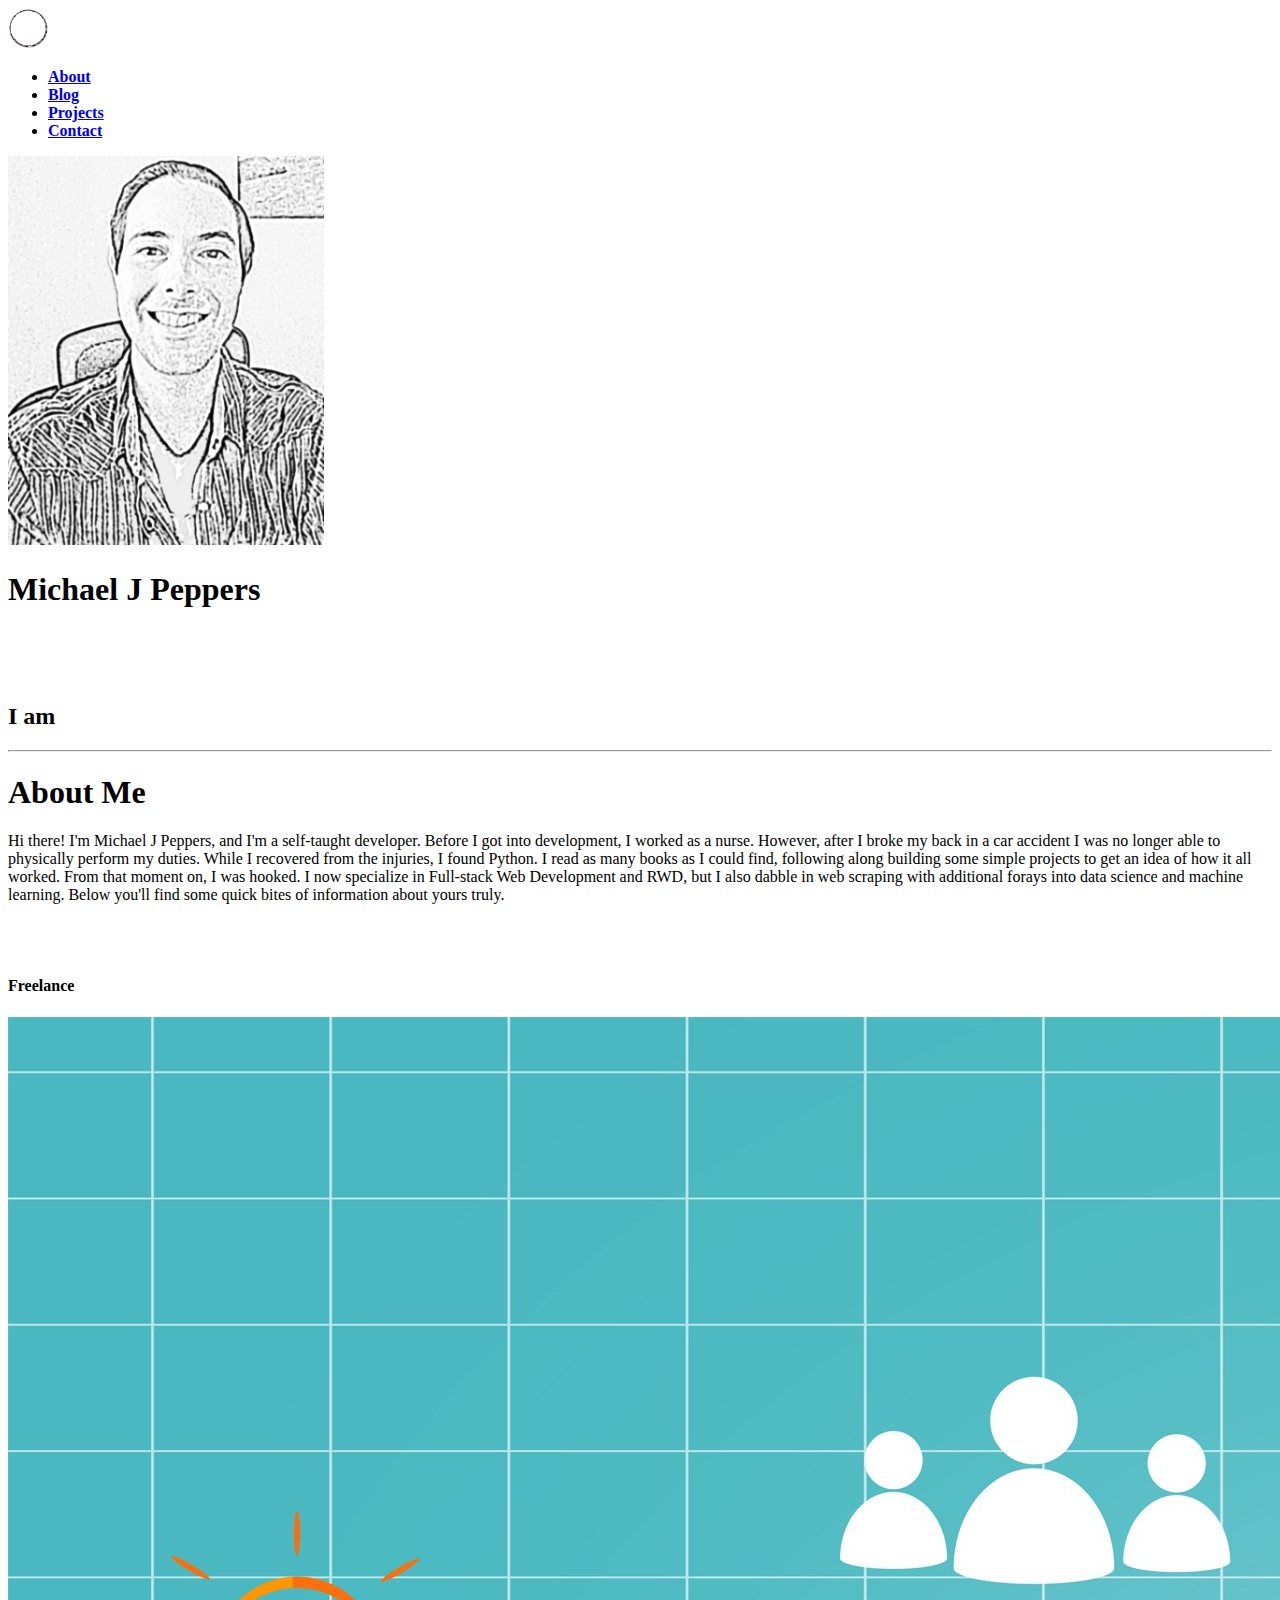
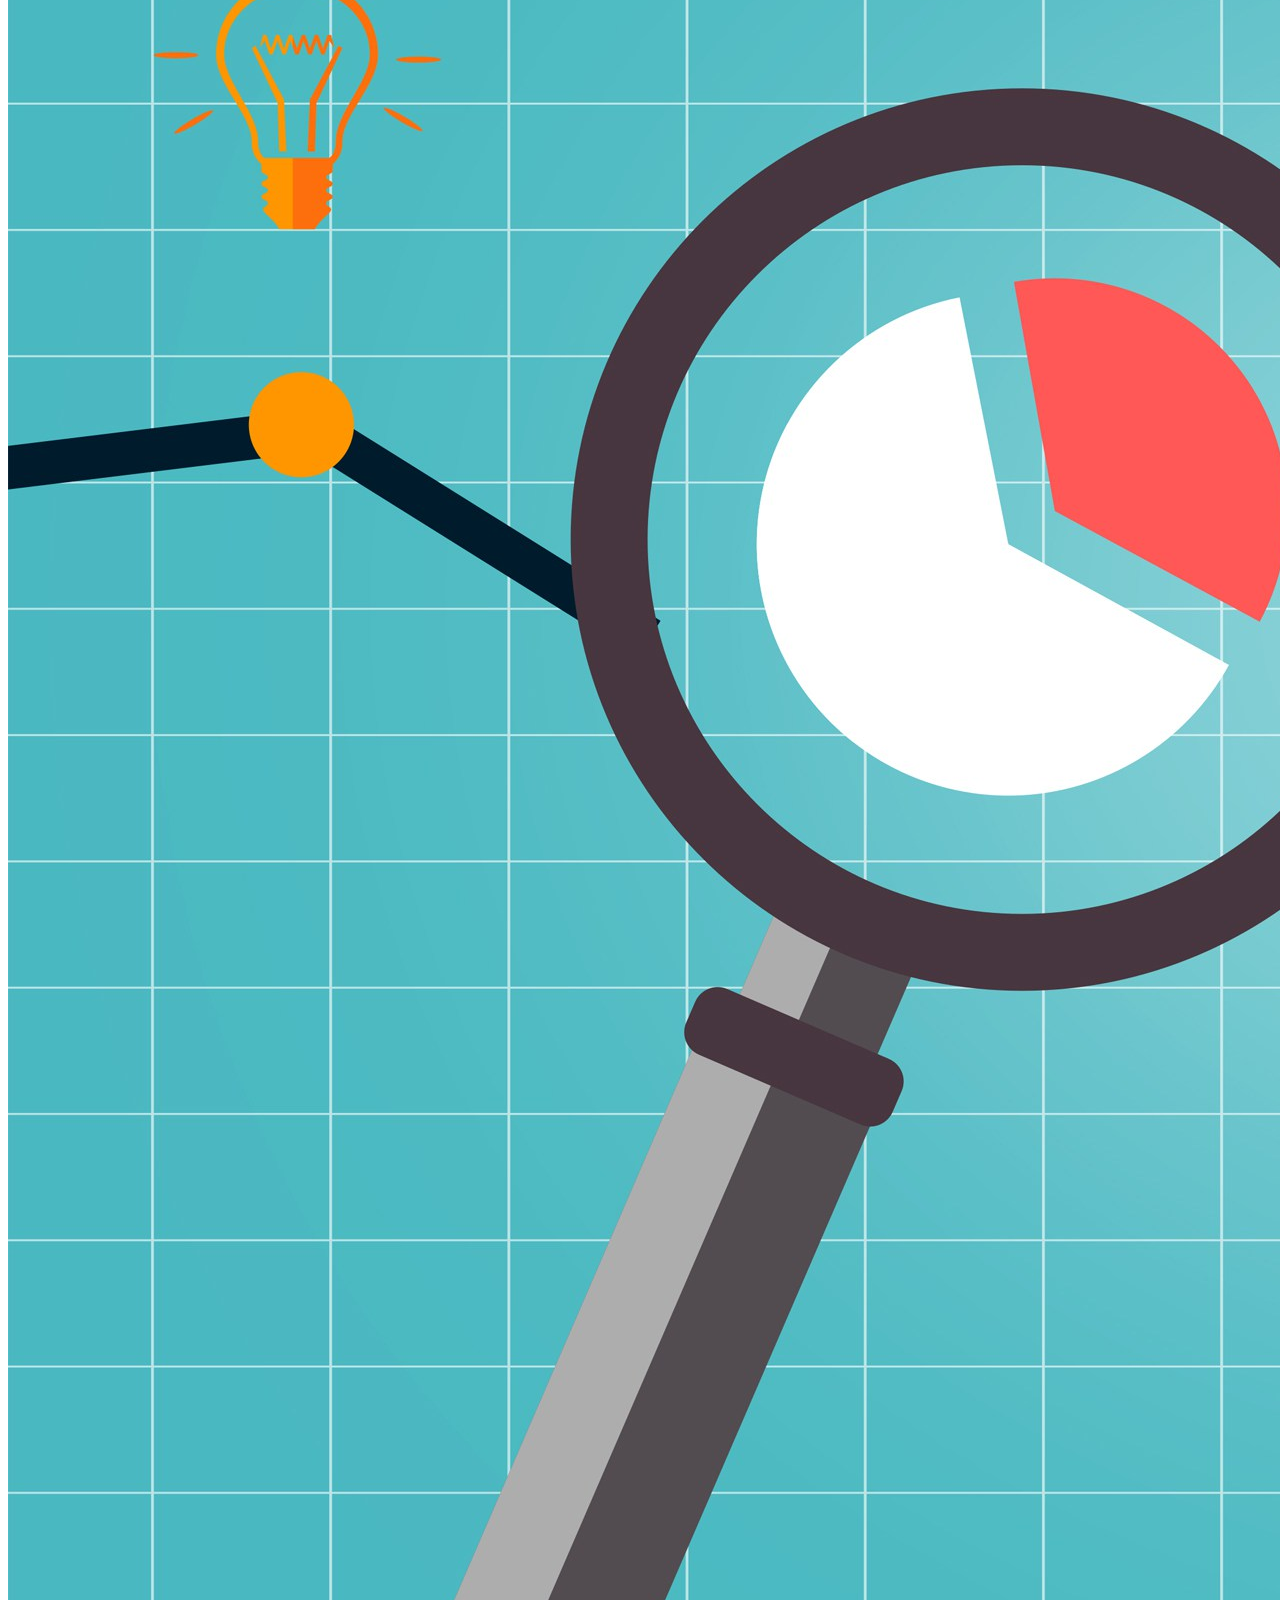
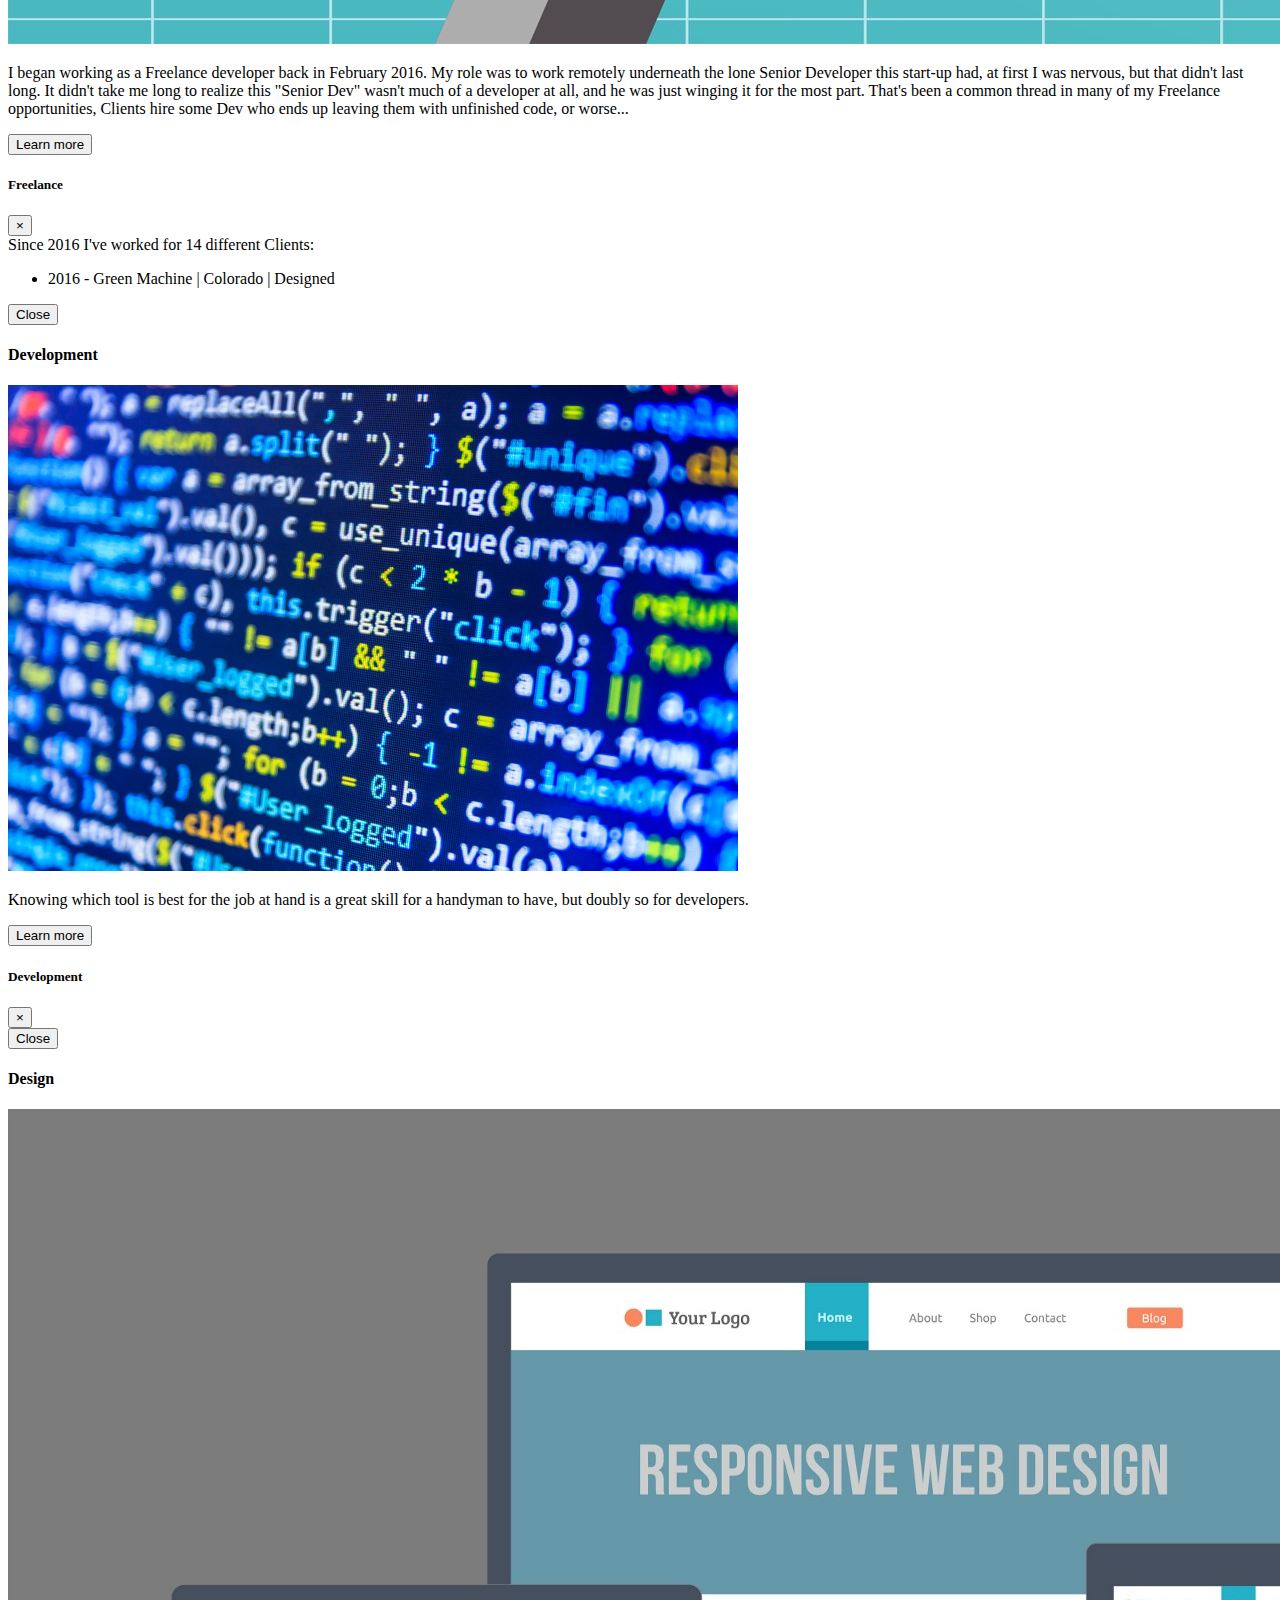
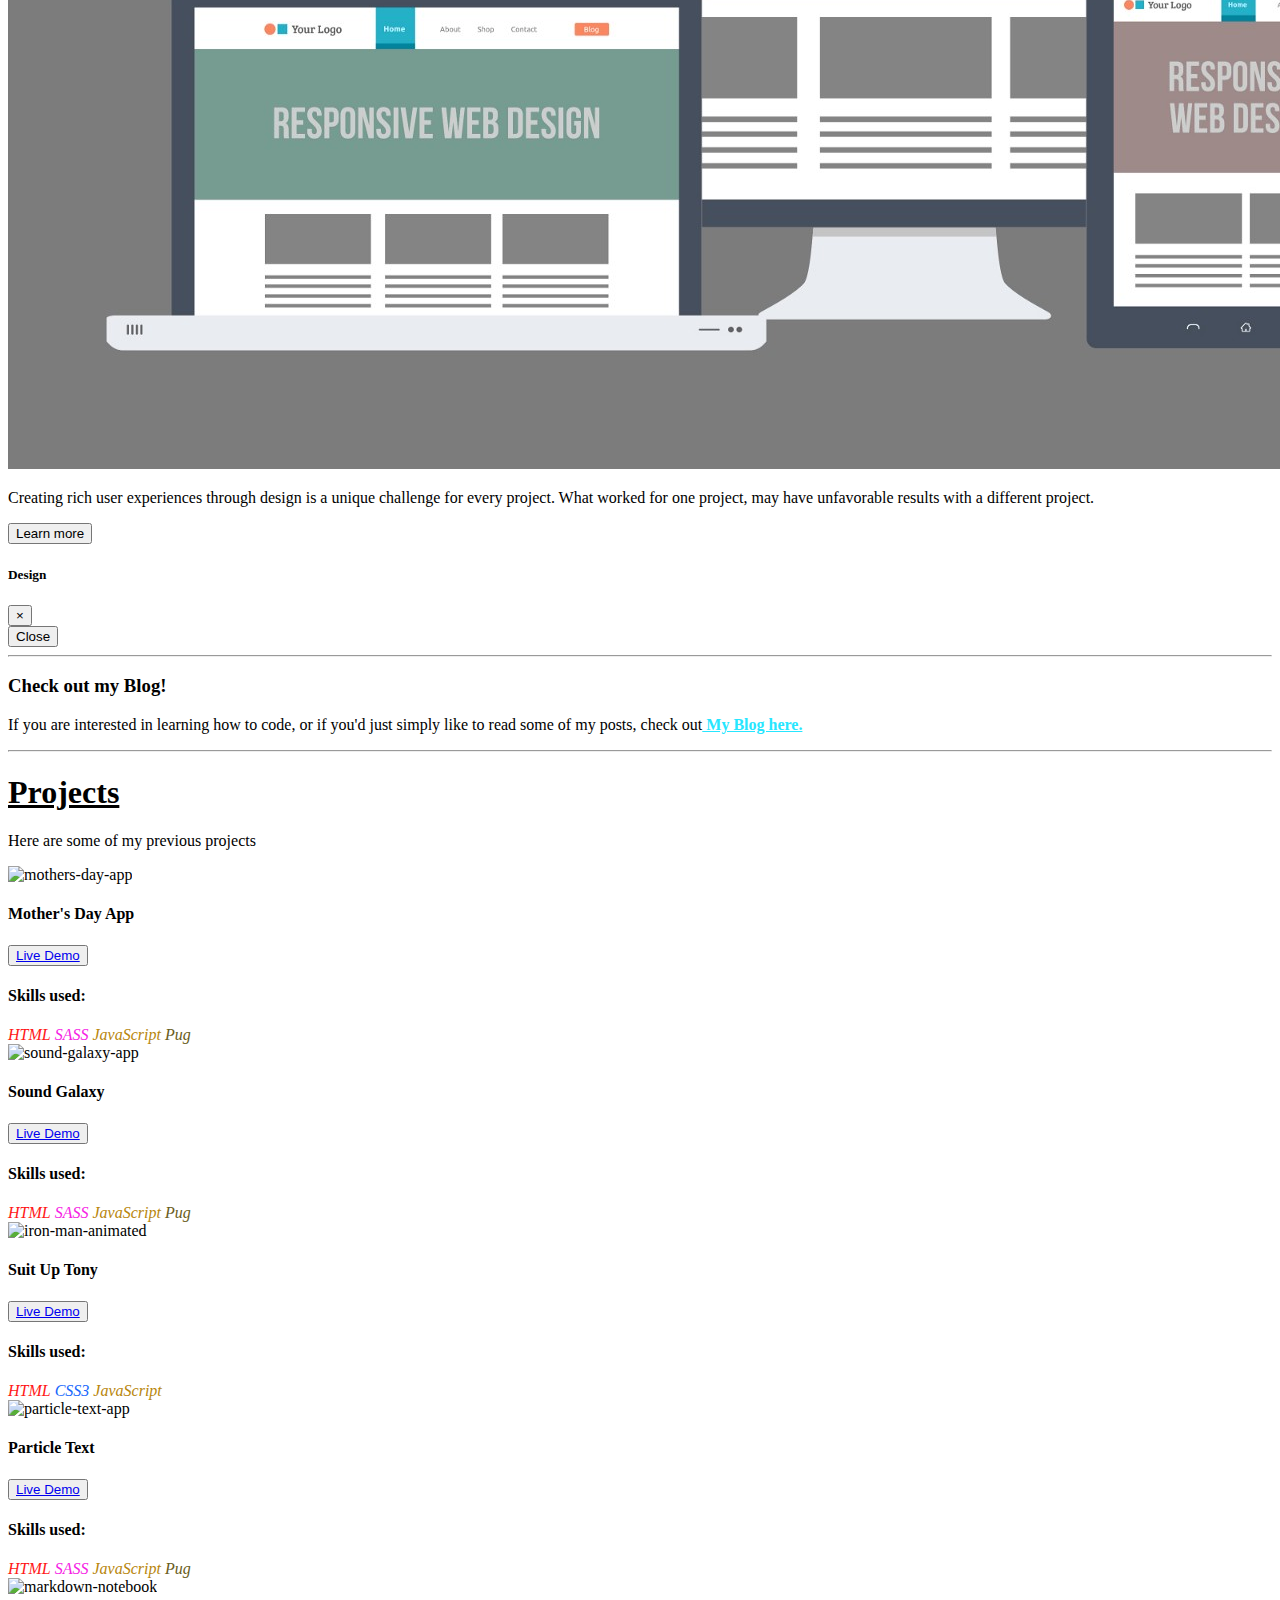
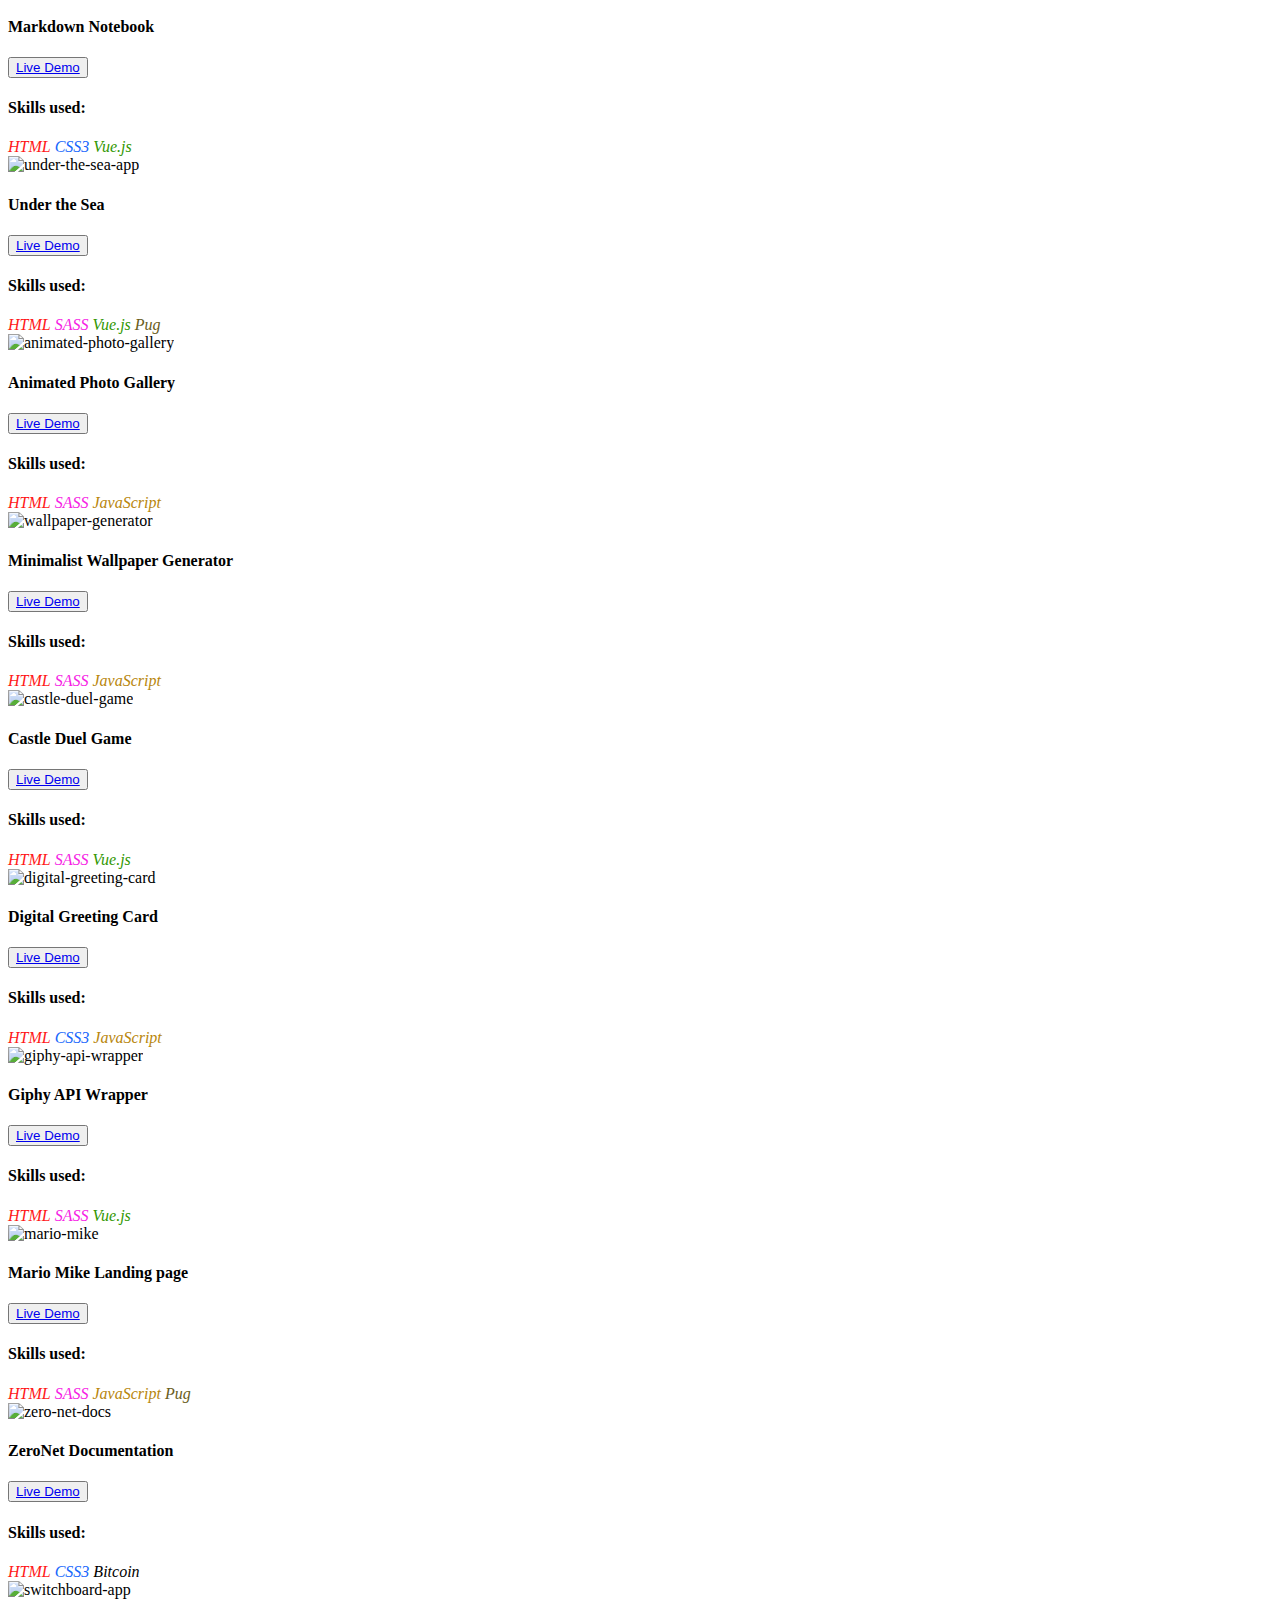
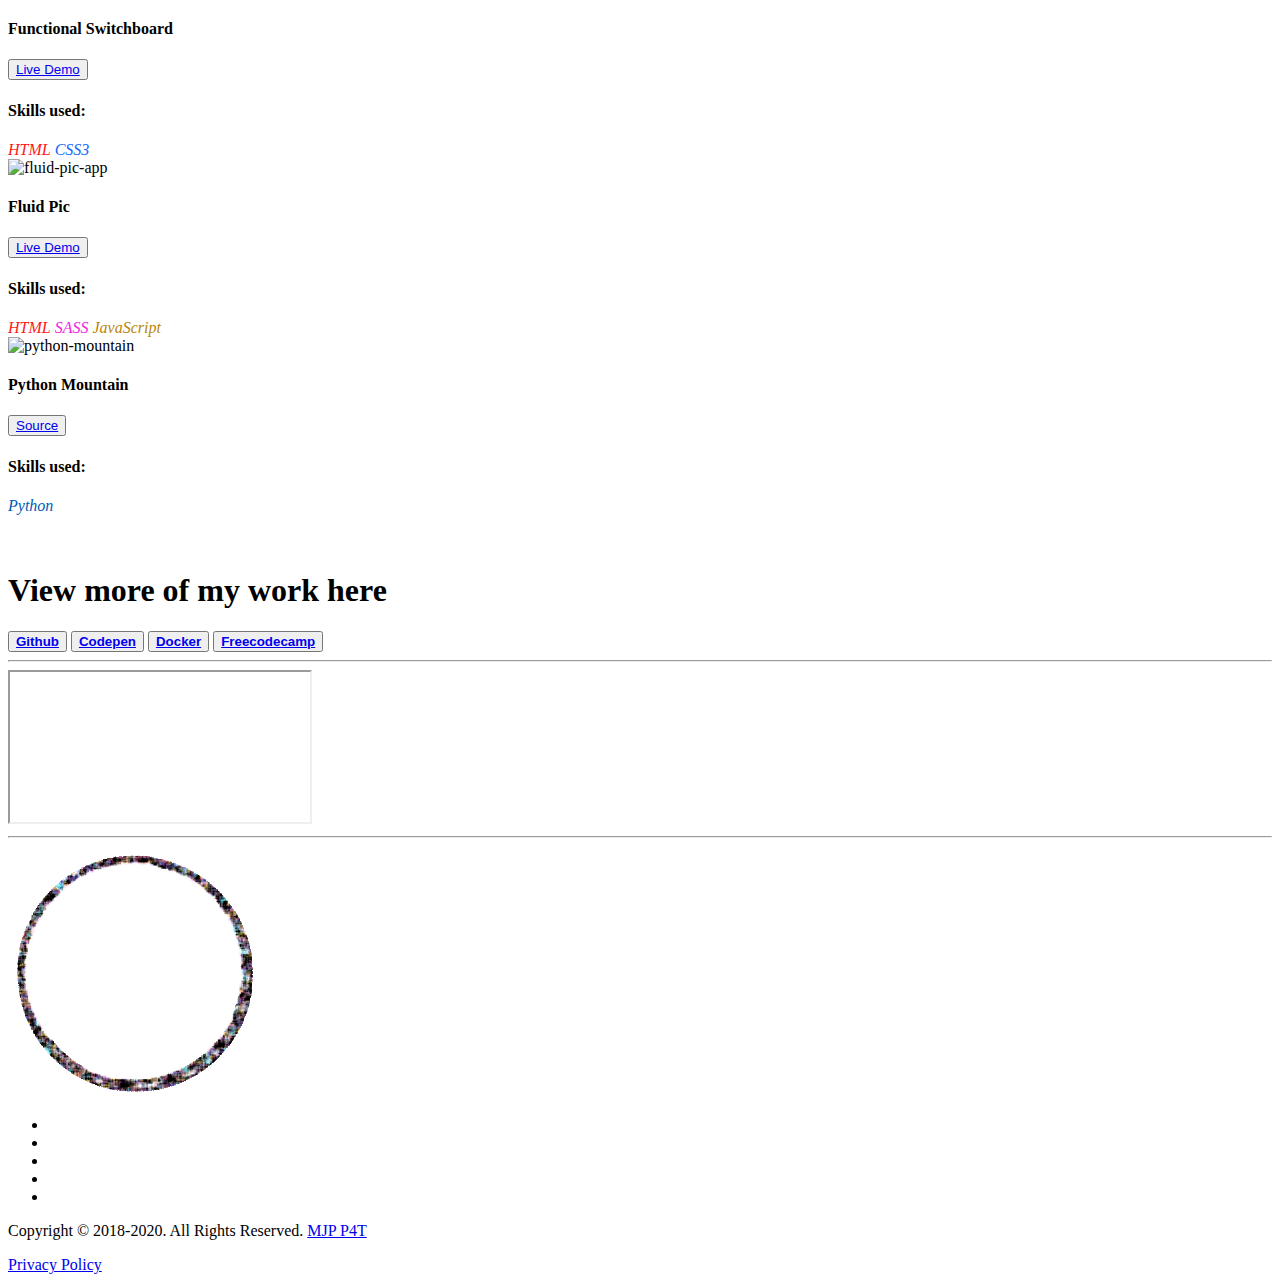
==== index.html @ b8e05edc "Create index.html" ====
<!DOCTYPE html>
<html lang="en">

<head>
    <meta charset="UTF-8">
    <meta name="description" content="FCC: Portfolio Page">
    <meta name="keywords" content="Freecodecamp, responsive-web-design, project, portfolio">
    <meta name="author" content="Michael J Peppers <mcgdevfunk824@protonmail.com>">
    <meta name="viewport" content="width=device-width, initial-scale=1.0 shrink-to-fit=no">
    <title>Portfolio Page</title>
    <link href="styles/style.css" rel="stylesheet" type="text/css">
    <link href="https://fonts.googleapis.com/css?family=Source+Sans+Pro" rel="stylesheet">
    <link rel="icon" type="image/png" href="favicon-32x32.png" sizes="32x32" />
    <link rel="icon" type="image/png" href="favicon-16x16.png" sizes="16x16" />
    <link rel="stylesheet" href="https://stackpath.bootstrapcdn.com/bootstrap/4.1.1/css/bootstrap.min.css" integrity="sha384-WskhaSGFgHYWDcbwN70/dfYBj47jz9qbsMId/iRN3ewGhXQFZCSftd1LZCfmhktB" crossorigin="anonymous">
    <link rel="stylesheet" href="https://use.fontawesome.com/releases/v5.0.13/css/all.css" integrity="sha384-DNOHZ68U8hZfKXOrtjWvjxusGo9WQnrNx2sqG0tfsghAvtVlRW3tvkXWZh58N9jp" crossorigin="anonymous">
    <script src="https://code.jquery.com/jquery-3.3.1.slim.min.js " integrity="sha384-q8i/X+965DzO0rT7abK41JStQIAqVgRVzpbzo5smXKp4YfRvH+8abtTE1Pi6jizo " crossorigin="anonymous "></script>
    <script src="https://cdnjs.cloudflare.com/ajax/libs/popper.js/1.14.3/umd/popper.min.js " integrity="sha384-ZMP7rVo3mIykV+2+9J3UJ46jBk0WLaUAdn689aCwoqbBJiSnjAK/l8WvCWPIPm49 " crossorigin="anonymous "></script>
    <script src="https://stackpath.bootstrapcdn.com/bootstrap/4.1.1/js/bootstrap.min.js " integrity="sha384-smHYKdLADwkXOn1EmN1qk/HfnUcbVRZyYmZ4qpPea6sjB/pTJ0euyQp0Mk8ck+5T " crossorigin="anonymous "></script>
    <script src="https://rawgit.com/mattboldt/typed.js/v2.0.6/lib/typed.min.js "></script>
    <script src="https://cdnjs.cloudflare.com/ajax/libs/jquery/2.1.3/jquery.min.js"></script>
</head>

<div class="container-fluid">
    <nav class="navbar navbar-inverse nav-justified navbar-static-top navbar-expand-lg navbar-secondary bg-dark my-2 my-lg-0 mr-sm-0 my-sm-0 shadow-lg">
        <div class="navbar-header">
            <a href="#hero" class="navbar-brand"><img src="mjplogo.png" alt="logo" width="40px;"></a>
        </div>
        <ul class="list-unstyled nav navbar-nav list-inline">
            <li class="nav-item">
                <a class="btn blinds" href="#about" role="button"><strong>About</strong></a>
            </li>
            <li class="nav-item">
                <a class="btn blinds" href="#blog" role="button"><strong>Blog</strong></a>
            </li>
            <li class="nav-item">
                <a class="btn blinds" href="#projects" role="button"><strong>Projects</strong></a>
            </li>
            <li class="nav-item">
                <a class="btn blinds" href="#contact" role="button"><strong>Contact</strong></a>
            </li>
        </ul>
    </nav>
</div>

<section id="hero">
    <div class="jumbotron jumbotron-fluid jumbotron-billboard">
        <div class="container-fluid" id="avatar">
            <img class="img-circle img-responsive center-block shadow-lg avatar" src="avatar.png" height="25%" width="25%" alt="avatar-pic">
        </div>
        <div class="hero-content">
            <div class="col-sm-10 offset-sm-1">
                <h1 class="display-3">Michael J Peppers</h1>
                <br />
                <br />
                <br />
                <h2>I am
                    <span class="txt-rotate" data-period="2000" data-rotate='[ "a Full-Stack Developer.", "a Designer.", "a Nerd.", "a Dude who loves to code."]'></span>
                </h2>
            </div>
        </div>
    </div>
    </div>
</section>

<section id="about">
    <div class="section-content">
        <div class="container-fluid">
            <hr />
            <h1 class="section-title">About Me</h1>
            <p class="lead">Hi there! I'm Michael J Peppers, and I'm a self-taught developer. Before I got into development, I worked as a nurse. However, after I broke my back in a car accident I was no longer able to physically perform my duties. While I recovered
                from the injuries, I found Python. I read as many books as I could find, following along building some simple projects to get an idea of how it all worked. From that moment on, I was hooked. I now specialize in Full-stack Web Development
                and RWD, but I also dabble in web scraping with additional forays into data science and machine learning. Below you'll find some quick bites of information about yours truly.</p>
            <br />
            <br />
            <section id="skills">
                <div class="skill-icons">
                    <div class="container">
                        <i class="fab fa-python fa-3x skills" style="color:yellow;"></i>
                        <i class="fab fa-js fa-3x skills" style="color:blue;"></i>
                        <i class="fab fa-sass fa-3x skills" style="color:pink;"></i>
                        <i class="fab fa-vuejs fa-3x skills" style="color:green;"></i>
                        <i class="fab fa-css3 fa-3x skills" style="color:red;"></i>
                        <i class="fas fa-paw fa-3x skills" style="color:gold;"></i>
                        <i class="fab fa-html5 fa-3x skills" style="color:orange;"></i>
                        <i class="fab fa-react fa-3x skills" style="color:lightskyblue;"></i>
                        <i class="fab fa-angular fa-3x skills" style="color:orangered;"></i>
                        <i class="fab fa-linux fa-3x skills"></i>
                        <i class="fab fa-node fa-3x skills" style="color:green;"></i>
                        <i class="fab fa-aws fa-3x skills" style="color:crimson;"></i>
                        <i class="fab fa-android fa-3x skills" style="color:greenyellow;"></i>
                        <i class="fab fa-less fa-3x skills" style="color:darkturquoise;"></i>
                        <i class="fab fa-php fa-3x skills" style="color:mediumpurple;"></i>
                        <i class="fab fa-uikit fa-3x skills" style="color:deeppink;"></i>
                        <i class="fab fa-wordpress fa-3x skills" style="color:lightseagreen;"></i>
                        <i class="fab fa-digital-ocean fa-3x skills" style="color:blue;"></i>
                        <i class="fab fa-ember fa-3x skills" style="color:darkorange;"></i>
                        <i class="fas fa-flask fa-3x skills" style="color:darkgrey;"></i>
                        <i class="fab fa-grav fa-3x skills" style="color:darkslategrey;"></i>
                        <i class="fab fa-mastodon fa-3x skills" style="color:maroon;"></i>
                    </div>
                </div>
            </section>
            <div class="row">
                <div class="col-sm-12">
                    <div class="card-group-wrapper">
                        <div class="card-group">
                            <div class="card mx-4">
                                <div class="card-block">
                                    <h4 class="card-title">Freelance</h4>
                                </div>
                                <img class="img-fluid" src="analytics.jpg" alt="analytics">
                                <div class="card-block">
                                    <p class="card-text">I began working as a Freelance developer back in February 2016. My role was to work remotely underneath the lone Senior Developer this start-up had, at first I was nervous, but that didn't last long. It didn't take
                                        me long to realize this "Senior Dev" wasn't much of a developer at all, and he was just winging it for the most part. That's been a common thread in many of my Freelance opportunities, Clients hire some Dev who
                                        ends up leaving them with unfinished code, or worse...</p>
                                    <button type="button" class="btn rainbow" data-toggle="modal" data-target="#serviceModal1">Learn more</button>
                                    <div class="modal fade" id="serviceModal1" tabindex="-1" role="dialog" aria-labelledby="serviceModal1" aria-hidden="true">
                                        <div class="modal-dialog modal-dialog-centered" role="document">
                                            <div class="modal-content">
                                                <div class="modal-header">
                                                    <h5 class="modal-title" id="serviceModal1">Freelance</h5>
                                                    <button type="button" class="close" data-dismiss="modal" aria-label="close">
                                                            <span aria-hidden="true">&times;</span>
                                                        </button>
                                                </div>
                                                Since 2016 I've worked for 14 different Clients:
                                                <ul>
                                                    <li>2016 - Green Machine | Colorado | Designed </li>
                                                </ul>
                                                <div class="modal-body">

                                                </div>
                                                <div class="modal-footer">
                                                    <button type="button" class="btn rainbow" data-dismiss="modal">Close</button>
                                                </div>
                                            </div>
                                        </div>
                                    </div>
                                </div>
                            </div>
                            <div class="card mx-4">
                                <div class="card-block">
                                    <h4 class="card-title">Development</h4>
                                </div>
                                <img class="img-fluid" src="development.jpg" alt="development">
                                <div class="card-block">
                                    <p class="card-text">Knowing which tool is best for the job at hand is a great skill for a handyman to have, but doubly so for developers.</p>
                                    <button type="button" class="btn rainbow" data-toggle="modal" data-target="#serviceModal2">Learn more</button>
                                    <div class="modal fade" id="serviceModal2" tabindex="-1" role="dialog" aria-labelledby="serviceModal2" aria-hidden="true">
                                        <div class="modal-dialog modal-dialog-centered" role="document">
                                            <div class="modal-content">
                                                <div class="modal-header">
                                                    <h5 class="modal-title" id="serviceModal2">Development</h5>
                                                    <button type="button" class="close" data-dismiss="modal" aria-label="close">
                                                                <span aria-hidden="true">&times;</span>
                                                            </button>
                                                </div>
                                                <div class="modal-body">

                                                </div>
                                                <div class="modal-footer">
                                                    <button type="button" class="btn rainbow" data-dismiss="modal">Close</button>
                                                </div>
                                            </div>
                                        </div>
                                    </div>
                                </div>
                            </div>
                            <div class="card mx-4">
                                <div class="card-block">
                                    <h4 class="card-title">Design</h4>
                                </div>
                                <img class="img-fluid" src="mobile-first.jpeg" alt="mobile-first">
                                <div class="card-block">
                                    <p class="card-text">Creating rich user experiences through design is a unique challenge for every project. What worked for one project, may have unfavorable results with a different project.</p>
                                    <button type="button" class="btn rainbow" data-toggle="modal" data-target="#serviceModal3">Learn more</button>
                                    <div class="modal fade" id="serviceModal3" tabindex="-1" role="dialog" aria-labelledby="serviceModal3" aria-hidden="true">
                                        <div class="modal-dialog modal-dialog-centered" role="document">
                                            <div class="modal-content">
                                                <div class="modal-header">
                                                    <h5 class="modal-title" id="serviceModal3">Design</h5>
                                                    <button type="button" class="close" data-dismiss="modal" aria-label="close">
                                                                    <span aria-hidden="true">&times;</span>
                                                                </button>
                                                </div>
                                                <div class="modal-body">

                                                </div>
                                                <div class="modal-footer">
                                                    <button type="button" class="btn rainbow" data-dismiss="modal">Close</button>
                                                </div>
                                            </div>
                                        </div>
                                    </div>
                                </div>
                            </div>
                        </div>
                    </div>
                </div>
            </div>
        </div>
    </div>
    </div>
</section>
<hr />
<section id="blog" class="bg-secondary text-white">
    <div class="section-content">
        <div class="container">
            <div class="col-md-8">
                <div class="about-text">
                    <h3>Check out my Blog!</h3>
                    <p class="lead">If you are interested in learning how to code, or if you'd just simply like to read some of my posts, check out<a href="http://dangernoodles.servebeer.com/crunchycode" class="blog" style="color:rgb(38, 230, 255);"><strong>  My Blog here.</strong></a>
                    </p>
                </div>
            </div>
        </div>
    </div>
</section>
<hr />
<section id="projects" class="bg-light">
    <div class="section-content">
        <div class="container">
            <h1 class="section-title text-capitalize"><u>Projects</u></h1>
            <p>Here are some of my previous projects</p>
            <div class="row no-gutters">
                <div class="col-sm-12">
                    <div class="card-deck-wrapper">
                        <div class="card-deck">
                            <div class="card mt-5 mx-4 shadow-lg rounded hover">
                                <img class="card-img-top" src="https://user-images.githubusercontent.com/28616709/39937343-3f50fd52-5504-11e8-9e38-42f0566c9c38.png" alt="mothers-day-app">
                                <div class="card-block">
                                    <h4 class="card-title">Mother's Day App</h4>
                                    <button class="btn rainbow" type="button"><a href="https://mcgdevfunk824.github.io/mothersdayapp/">Live Demo</a></button>
                                    <h4 class="skills-used">Skills used:</h4>
                                    <div class="btn-group btn-group-sm tags">
                                        <i class="fab fa-html5 html" style="color:#ff1818;">HTML</i>
                                        <i class="fab fa-sass sass" style="color:rgb(246, 29, 228);">SASS</i>
                                        <i class="fab fa-js js" style="color: darkgoldenrod;);">JavaScript</i>
                                        <i class="fas fa-paw pug" style="color:#695c20;">Pug</i>
                                    </div>
                                </div>
                            </div>
                            <div class="card mt-5 mx-4 shadow-lg rounded hover">
                                <img class="card-img-top" src="https://user-images.githubusercontent.com/28616709/41514437-e2e7aa5a-725b-11e8-9bf8-1446efbec855.png" alt="sound-galaxy-app">
                                <div class="card-block">
                                    <h4 class="card-title">Sound Galaxy</h4>
                                    <button class="btn rainbow" type="button"><a href="https://mcgdevfunk824.github.io/soundgalaxy/">Live Demo</a></button>
                                    <h4 class="skills-used">Skills used:</h4>
                                    <div class="btn-group btn-group-sm tags">
                                        <i class="fab fa-html5 html" style="color:#ff1818;">HTML</i>
                                        <i class="fab fa-sass sass" style="color:rgb(246, 29, 228);">SASS</i>
                                        <i class="fab fa-js js" style="color: darkgoldenrod;);">JavaScript</i>
                                        <i class="fas fa-paw pug" style="color:#695c20;">Pug</i>
                                    </div>
                                </div>
                            </div>
                            <div class="card mt-5 mx-4 shadow-lg rounded hover">
                                <img class="card-img-top" src="https://user-images.githubusercontent.com/28616709/41629675-b285bd4a-73df-11e8-9b60-310b4f34bc53.png" alt="iron-man-animated">
                                <div class="card-block">
                                    <h4 class="card-title">Suit Up Tony</h4>
                                    <button class="btn rainbow" type="button"><a href="https://mcgdevfunk824.github.io/ironman/">Live Demo</a></button>
                                    <h4 class="skills-used">Skills used:</h4>
                                    <div class="btn-group btn-group-sm tags">
                                        <i class="fab fa-html5 html" style="color:#ff1818;">HTML</i>
                                        <i class="fab fa-css3 css" style="color:#1767fc;">CSS3</i>
                                        <i class="fab fa-js js" style="color: darkgoldenrod;);">JavaScript</i>
                                    </div>
                                </div>
                            </div>
                            <div class="row no-gutters">
                                <div class="card mt-5 mx-4 shadow-lg rounded hover">
                                    <img class="card-img-top" src="https://user-images.githubusercontent.com/28616709/40032590-947ea2e6-57a9-11e8-8f92-0fb7d0c91886.png" alt="particle-text-app">
                                    <div class="card-block">
                                        <h4 class="card-title">Particle Text</h4>
                                        <button class="btn rainbow" type="button"><a href="https://mcgdevfunk824.github.io/particletext/">Live Demo</a></button>
                                        <h4 class="skills-used">Skills used:</h4>
                                        <div class="btn-group btn-group-sm tags">
                                            <i class="fab fa-html5 html" style="color:#ff1818;">HTML</i>
                                            <i class="fab fa-sass sass" style="color:rgb(246, 29, 228);">SASS</i>
                                            <i class="fab fa-js js" style="color: darkgoldenrod;);">JavaScript</i>
                                            <i class="fas fa-paw pug" style="color:#695c20;">Pug</i>
                                        </div>
                                    </div>
                                </div>
                                <div class="card mt-5 mx-4 shadow-lg rounded hover">
                                    <img class="card-img-top" src="https://user-images.githubusercontent.com/28616709/40147172-73c10ac4-591d-11e8-994b-8cd95e477117.png" alt="markdown-notebook">
                                    <div class="card-block">
                                        <h4 class="card-title">Markdown Notebook</h4>
                                        <button class="btn rainbow" type="button"><a href="https://mcgdevfunk824.github.io/markdownnotebook/">Live Demo</a></button>
                                        <h4 class="skills-used">Skills used:</h4>
                                        <div class="btn-group btn-group-sm tags">
                                            <i class="fab fa-html5 html" style="color:#ff1818;">HTML</i>
                                            <i class="fab fa-css3 css" style="color:#1767fc;">CSS3</i>
                                            <i class="fab fa-vuejs vue" style="color:rgb(49, 151, 2);">Vue.js</i>
                                        </div>
                                    </div>
                                </div>
                                <div class="card mt-5 mx-4 shadow-lg rounded hover">
                                    <img class="card-img-top" src="https://user-images.githubusercontent.com/28616709/40394620-0b6408d0-5dd9-11e8-97c2-8647762137aa.png" alt="under-the-sea-app">
                                    <div class="card-block">
                                        <h4 class="card-title">Under the Sea</h4>
                                        <button class="btn rainbow" type="button"><a href="https://mcgdevfunk824.github.io/under-the-sea/">Live Demo</a></button>
                                        <h4 class="skills-used">Skills used:</h4>
                                        <div class="btn-group btn-group-sm tags">
                                            <i class="fab fa-html5 html" style="color:#ff1818;">HTML</i>
                                            <i class="fab fa-sass sass" style="color:rgb(246, 29, 228);">SASS</i>
                                            <i class="fab fa-vuejs vue" style="color:rgb(49, 151, 2);">Vue.js</i>
                                            <i class="fas fa-paw pug" style="color:#695c20;">Pug</i>
                                        </div>
                                    </div>
                                </div>
                            </div>
                            <div class="row no-gutters">
                                <div class="card mt-5 mx-4 shadow-lg rounded hover">
                                    <img class="card-img-top" src="https://user-images.githubusercontent.com/28616709/41435562-1405550e-6fd4-11e8-9bc0-e2d62a5b1a01.png" alt="animated-photo-gallery">
                                    <div class="card-block">
                                        <h4 class="card-title">Animated Photo Gallery</h4>
                                        <button class="btn rainbow" type="button"><a href="https://mcgdevfunk824.github.io/photogallery/">Live Demo</a></button>
                                        <h4 class="skills-used">Skills used:</h4>
                                        <div class="btn-group btn-group-sm tags">
                                            <i class="fab fa-html5 html" style="color:#ff1818;">HTML</i>
                                            <i class="fab fa-sass sass" style="color:rgb(246, 29, 228);">SASS</i>
                                            <i class="fab fa-js js" style="color: darkgoldenrod;);">JavaScript</i>
                                        </div>
                                    </div>
                                </div>
                                <div class="card mt-5 mx-4 shadow-lg rounded hover">
                                    <img class="card-img-top" src="https://user-images.githubusercontent.com/28616709/40253115-6798b4fa-5a93-11e8-821a-99a5323310b2.png" alt="wallpaper-generator">
                                    <div class="card-block">
                                        <h4 class="card-title">Minimalist Wallpaper Generator</h4>
                                        <button class="btn rainbow" type="button"><a href="https://mcgdevfunk824.github.io/wallpaper-generator/">Live Demo</a></button>
                                        <h4 class="skills-used">Skills used:</h4>
                                        <div class="btn-group btn-group-sm tags">
                                            <i class="fab fa-html5 html" style="color:#ff1818;">HTML</i>
                                            <i class="fab fa-sass sass" style="color:rgb(246, 29, 228);">SASS</i>
                                            <i class="fab fa-js js" style="color: darkgoldenrod;);">JavaScript</i>
                                        </div>
                                    </div>
                                </div>
                                <div class="card mt-5 mx-4 shadow-lg rounded hover">
                                    <img class="card-img-top" src="https://user-images.githubusercontent.com/28616709/40161538-f009a7a6-5965-11e8-8a35-be9418f25a0a.png" alt="castle-duel-game">
                                    <div class="card-block">
                                        <h4 class="card-title">Castle Duel Game</h4>
                                        <button class="btn rainbow" type="button"><a href="https://mcgdevfunk824.github.io/castle-duel-game/">Live Demo</a></button>
                                        <h4 class="skills-used">Skills used:</h4>
                                        <div class="btn-group btn-group-sm tags">
                                            <i class="fab fa-html5 html" style="color:#ff1818;">HTML</i>
                                            <i class="fab fa-sass sass" style="color:rgb(246, 29, 228);">SASS</i>
                                            <i class="fab fa-vuejs vue" style="color:rgb(49, 151, 2);">Vue.js</i>
                                        </div>
                                    </div>
                                </div>
                                <div class="row no-gutters">
                                    <div class="card mt-5 mx-4 shadow-lg rounded hover">
                                        <img class="card-img-top" src="https://user-images.githubusercontent.com/28616709/39979507-b8fed900-56fb-11e8-9dd5-b6c085fa232b.png" alt="digital-greeting-card">
                                        <div class="card-block">
                                            <h4 class="card-title">Digital Greeting Card</h4>
                                            <button class="btn rainbow" type="button"><a href="https://mcgdevfunk824.github.io/greetingcard/">Live Demo</a></button>
                                            <h4 class="skills-used">Skills used:</h4>
                                            <div class="btn-group btn-group-sm tags">
                                                <i class="fab fa-html5 html" style="color:#ff1818;">HTML</i>
                                                <i class="fab fa-css3 css" style="color:#1767fc;">CSS3</i>
                                                <i class="fab fa-js js" style="color: darkgoldenrod;);">JavaScript</i>
                                            </div>
                                        </div>
                                    </div>
                                    <div class="card mt-5 mx-4 shadow-lg rounded hover">
                                        <img class="card-img-top" src="https://user-images.githubusercontent.com/28616709/40094281-e4447108-587a-11e8-94e6-dd35e16244c1.png" alt="giphy-api-wrapper">
                                        <div class="card-block">
                                            <h4 class="card-title">Giphy API Wrapper</h4>
                                            <button class="btn rainbow" type="button"><a href="https://mcgdevfunk824.github.io/giphyapi/">Live Demo</a></button>
                                            <h4 class="skills-used">Skills used:</h4>
                                            <div class="btn-group btn-group-sm tags">
                                                <i class="fab fa-html5 html" style="color:#ff1818;">HTML</i>
                                                <i class="fab fa-sass sass" style="color:rgb(246, 29, 228);">SASS</i>
                                                <i class="fab fa-vuejs vue" style="color:rgb(49, 151, 2);">Vue.js</i>
                                            </div>
                                        </div>
                                    </div>
                                    <div class="card mt-5 mx-4 shadow-lg rounded hover">
                                        <img class="card-img-top" src="https://user-images.githubusercontent.com/28616709/41635845-d74349de-73ff-11e8-9465-7b9c8b76e00a.png" alt="mario-mike">
                                        <div class="card-block">
                                            <h4 class="card-title">Mario Mike Landing page</h4>
                                            <button class="btn rainbow" type="button"><a href="https://mcgdevfunk824.github.io/mario-mike/">Live Demo</a></button>
                                            <h4 class="skills-used">Skills used:</h4>
                                            <div class="btn-group btn-group-sm tags">
                                                <i class="fab fa-html5 html" style="color:#ff1818;">HTML</i>
                                                <i class="fab fa-sass sass" style="color:rgb(246, 29, 228);">SASS</i>
                                                <i class="fab fa-js js" style="color: darkgoldenrod;);">JavaScript</i>
                                                <i class="fas fa-paw pug" style="color:#695c20;">Pug</i>
                                            </div>
                                        </div>
                                    </div>
                                    <div class="row no-gutters">
                                        <div class="card mt-5 mx-4 shadow-lg rounded hover">
                                            <img class="card-img-top" src="https://user-images.githubusercontent.com/28616709/41631029-43df2c8e-73e7-11e8-8845-9194c920bc78.png" alt="zero-net-docs">
                                            <div class="card-block">
                                                <h4 class="card-title">ZeroNet Documentation</h4>
                                                <button class="btn rainbow" type="button"><a href="https://mcgdevfunk824.github.io/technical-doc-project/">Live Demo</a></button>
                                                <h4 class="skills-used">Skills used:</h4>
                                                <div class="btn-group btn-group-sm tags">
                                                    <i class="fab fa-html5 html" style="color:#ff1818;">HTML</i>
                                                    <i class="fab fa-css3 css" style="color:#1767fc;">CSS3</i>
                                                    <i class="fab fa-bitcoin" style="color:black;">Bitcoin</i>
                                                </div>
                                            </div>
                                        </div>
                                        <div class="card mt-5 mx-4 shadow-lg rounded hover">
                                            <img class="card-img-top" src="https://user-images.githubusercontent.com/28616709/40282486-f767c67e-5c24-11e8-8498-e737ad9303f4.png" alt="switchboard-app">
                                            <div class="card-block">
                                                <h4 class="card-title">Functional Switchboard</h4>
                                                <button class="btn rainbow" type="button"><a href="https://mcgdevfunk824.github.io/switchboard/">Live Demo</a></button>
                                                <h4 class="skills-used">Skills used:</h4>
                                                <div class="btn-group btn-group-sm tags">
                                                    <i class="fab fa-html5 html" style="color:#ff1818;">HTML</i>
                                                    <i class="fab fa-css3 css" style="color:#1767fc;">CSS3</i>
                                                </div>
                                            </div>
                                        </div>
                                        <div class="card mt-5 mx-4 shadow-lg rounded hover">
                                            <img class="card-img-top" src="https://user-images.githubusercontent.com/28616709/41636377-e49b6046-7402-11e8-9169-0232383e7697.png" alt="fluid-pic-app">
                                            <div class="card-block">
                                                <h4 class="card-title">Fluid Pic</h4>
                                                <button class="btn rainbow" type="button"><a href="https://mcgdevfunk824.github.io/fluid-pic/">Live Demo</a></button>
                                                <h4 class="skills-used">Skills used:</h4>
                                                <div class="btn-group btn-group-sm tags">
                                                    <i class="fab fa-html5 html bg-light" style="color:#ff1818;">HTML</i>
                                                    <i class="fab fa-sass sass bg-light" style="color:rgb(246, 29, 228);">SASS</i>
                                                    <i class="fab fa-js js bg-light" style="color: darkgoldenrod;);">JavaScript</i>
                                                </div>
                                            </div>
                                        </div>
                                        <div class="card mt-5 mx-4 shadow-lg rounded hover">
                                            <img class="card-img-top" src="https://user-images.githubusercontent.com/28616709/41762984-7eda7160-75b1-11e8-9de4-62a6f3c5646d.jpg" alt="python-mountain">
                                            <div class="card-block">
                                                <h4 class="card-title">Python Mountain</h4>
                                                <button class="btn rainbow" type="button"><a href="https://github.com/McGdevfunk824/pymountain/tree/master">Source</a></button>
                                                <h4 class="skills-used">Skills used:</h4>
                                                <div class="btn-group btn-group-sm tags">
                                                    <i class="fab fa-python python" style="color:rgb(0, 92, 179);">Python</i>
                                                </div>
                                            </div>
                                        </div>
                                    </div>
                                </div>
                            </div>
                        </div>
                    </div>
                </div>
            </div>
            <br />
            <br />
            <div class="container more">
                <h1 class="more-title">View more of my work here</h1>
                <i class="fab fa-github-square fa-3x skills" style="color:slategray;"></i><button class="btn blinds" type="button"><a href="https://github.com/McGdevfunk824"><strong>Github</strong></a></button>
                <i class="fab fa-codepen fa-3x skills" style="color:navy;"></i><button class="btn blinds" type="button"><a href="https://https://codepen.io/McGdevfunk824/"><strong>Codepen</strong></a></button>
                <i class="fab fa-docker fa-3x skills" style="color:dodgerblue;"></i><button class="btn blinds" type="button"><a href="https://store.docker.com/profiles/mcgdevfunk824/content"><strong>Docker</strong></a></button>
                <i class="fab fa-free-code-camp fa-3x skills" style="color:green;"></i><button class="btn blinds" type="button"><a href="https://www.freecodecamp.org/mcgdevfunk824"><strong>Freecodecamp</strong></a></button>
</section>
<hr />
<section id="iframe">
    <div class="embed-responsive embed-responsive-16by9">
        <iframe class="embed-responsive-item" src="https://mcgdevfunk824.github.io/work-form/" scrolling="no"></iframe>
    </div>
</section>
<hr />
<section id="footer">
    <footer id="footer">
        <div class="container">
            <div class="row">
                <div class="col-md-12">
                    <div class="footer-logo">
                        <a href="#"><img src="mjplogo.png" alt="mjp-p4t logo" </a>
                            <ul class="footer-follow">
                                <li><a href="#"><i class="fab fa-twitter fa-3x"></i></a></li>
                                <li><a href="#"><i class="fab fa-linkedin fa-3x"></i></a></li>
                                <li><a href="#"><i class="fab fa-github-square fa-3x"></i></a></li>
                                <li><a href="#"><i class="fab fa-codepen fa-3x"></i></a></li>
                                <li><a href="#"><i class="fab fa-youtube fa-3x"></i></a></li>
                            </ul>

                            <div class="footer-copyright">
                                <p>Copyright © 2018-2020. All Rights Reserved. <a href="https://mcgdevfunk824.github.io/mjp-p4t/" target="_blank">MJP P4T</a></p>
                                <a href="https://mcgdevfunk824.github.io/mjp-p4t/privacypolicy.html" target="_blank">Privacy Policy</a>
                            </div>
                    </div>
                </div>
            </div>
        </div>
    </footer>
</section>

<a href="javascript:" id="return-to-top"><i class="fas fa-chevron-up fa-3x" style="color:floralwhite;"></i></a>

<script src="App.js"></script>

</html>
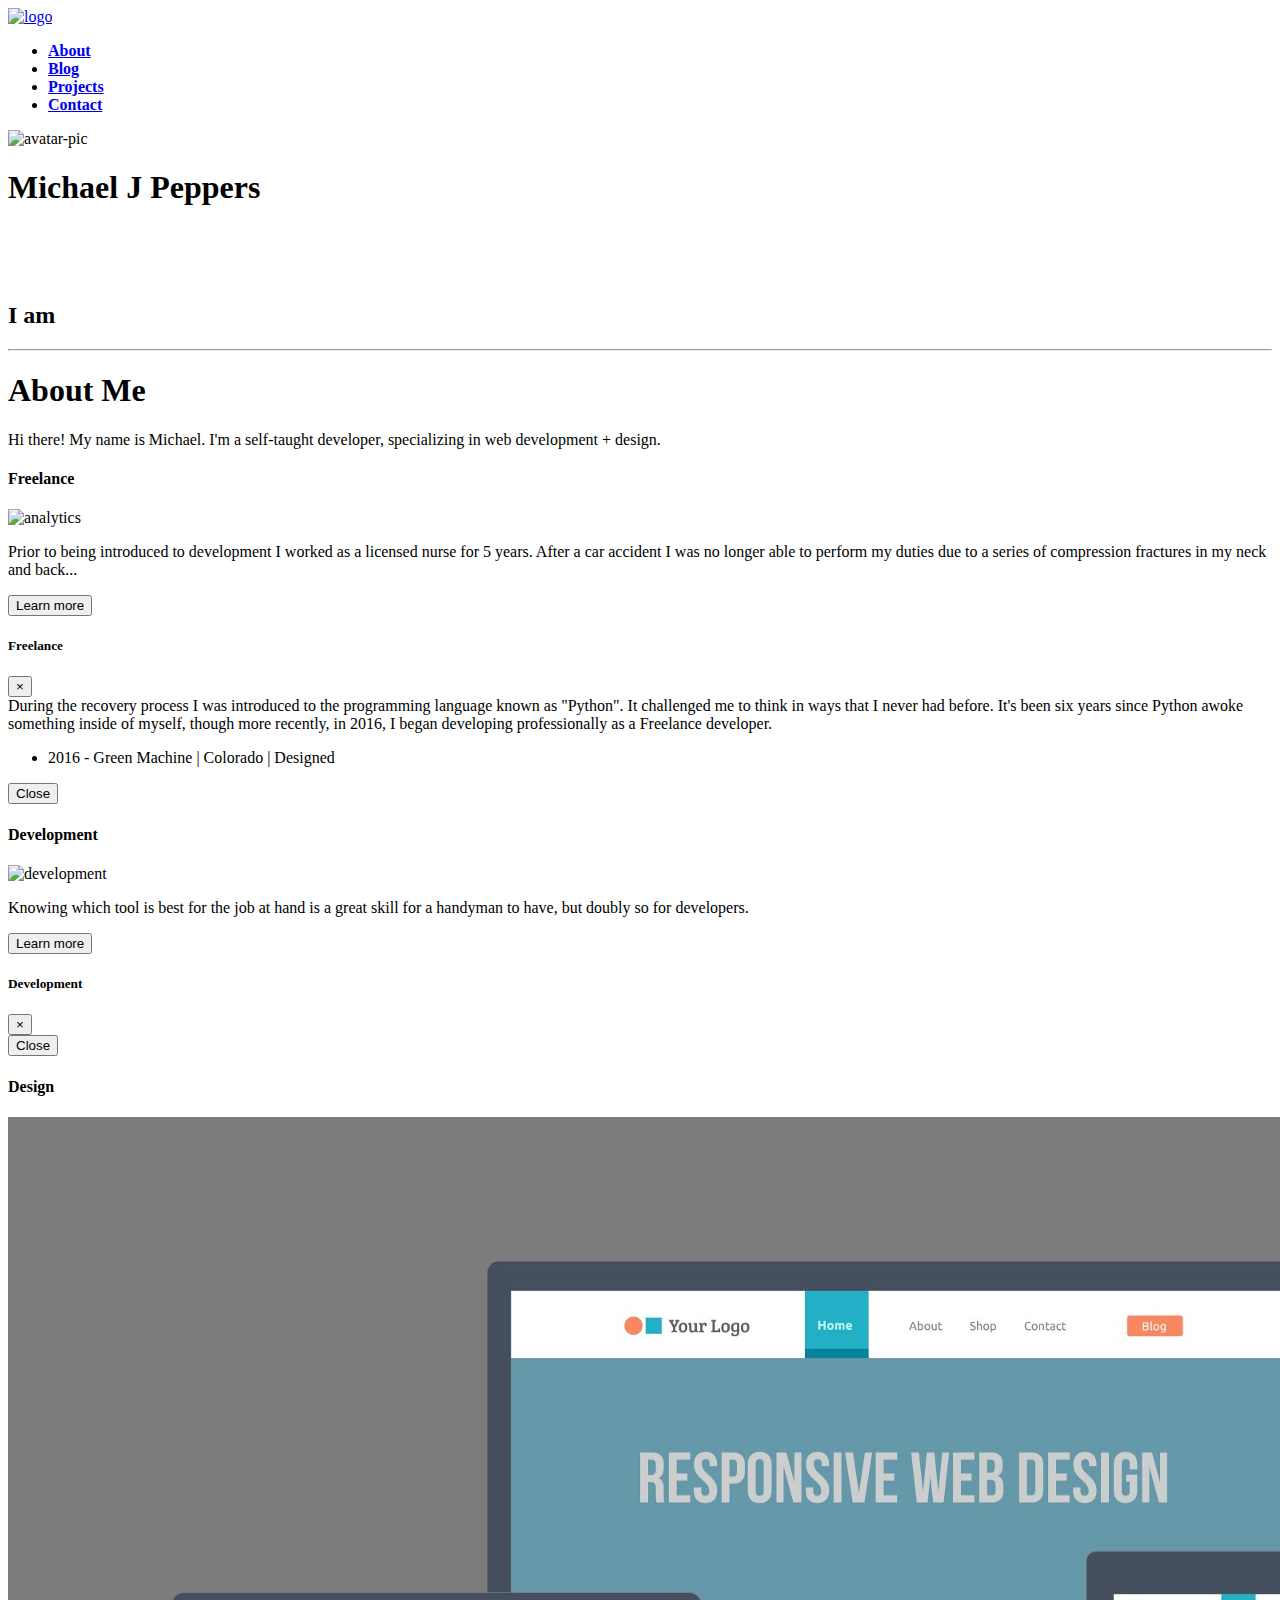
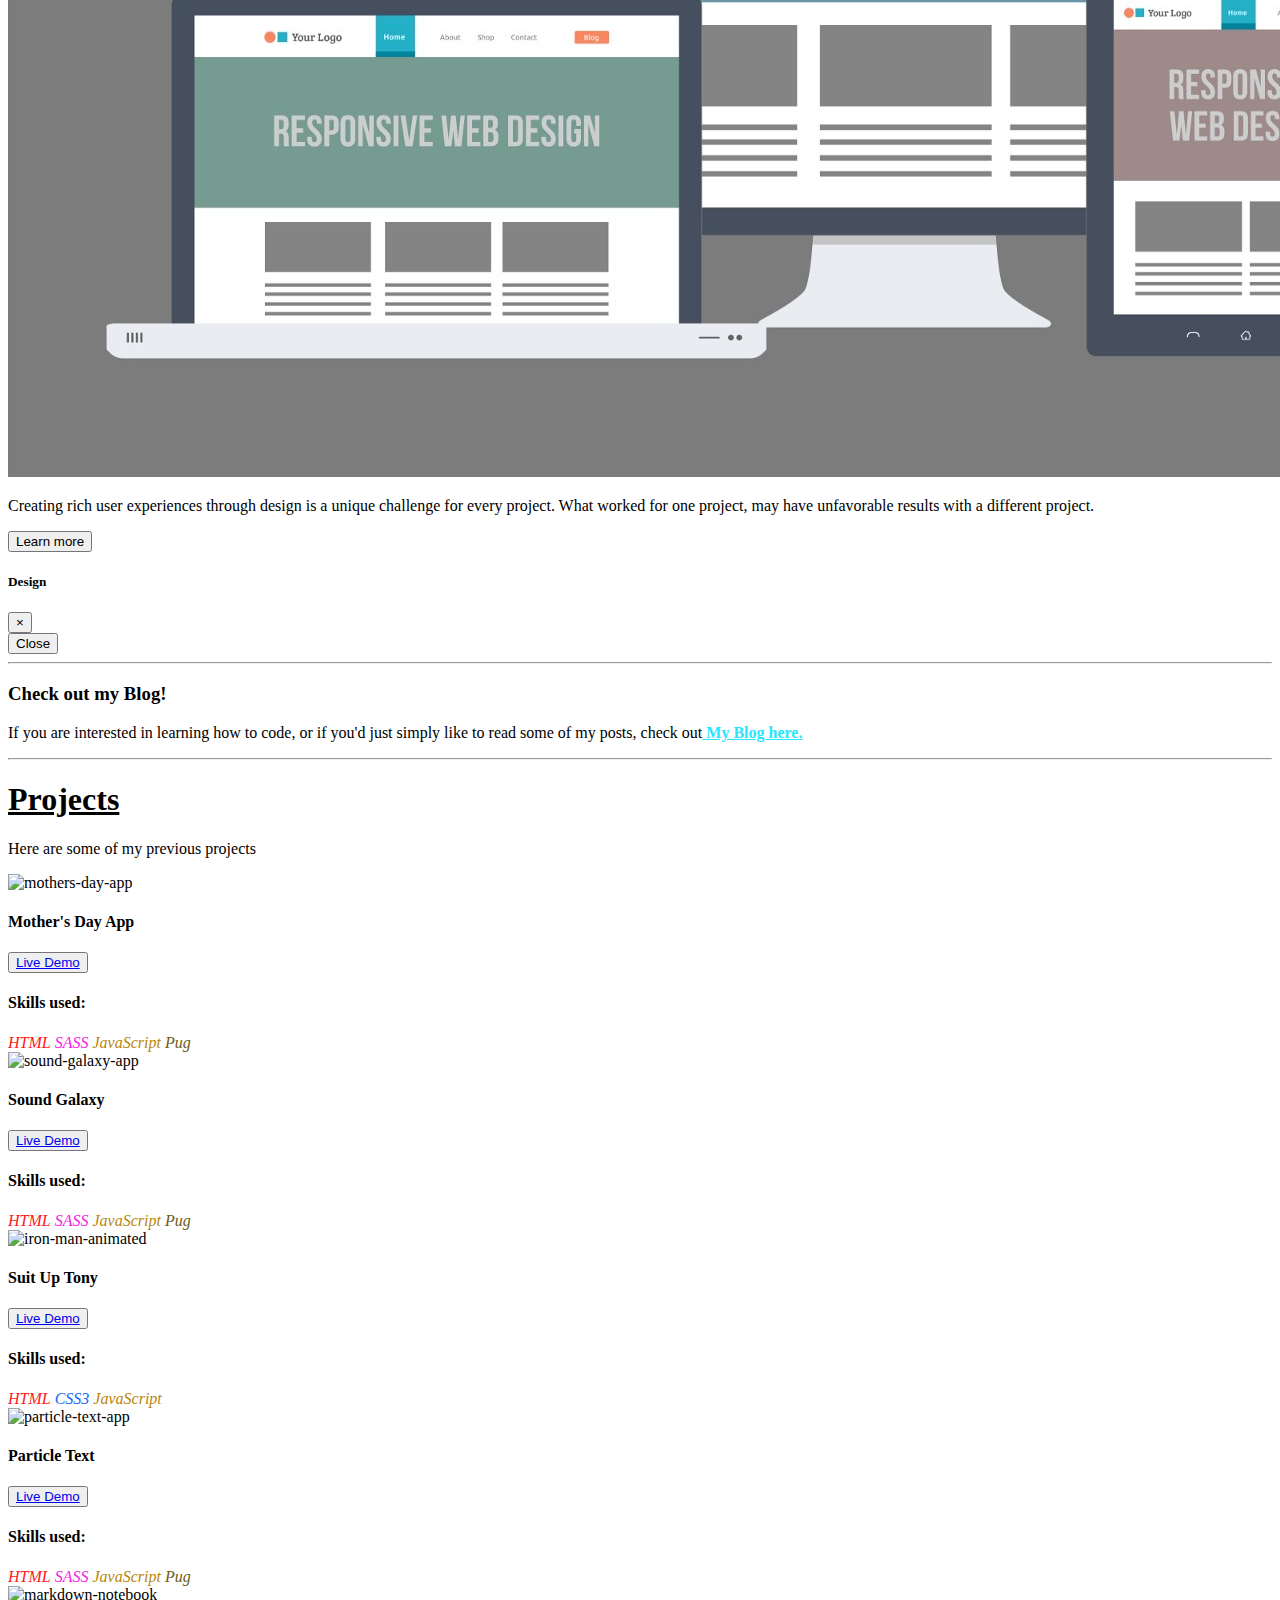
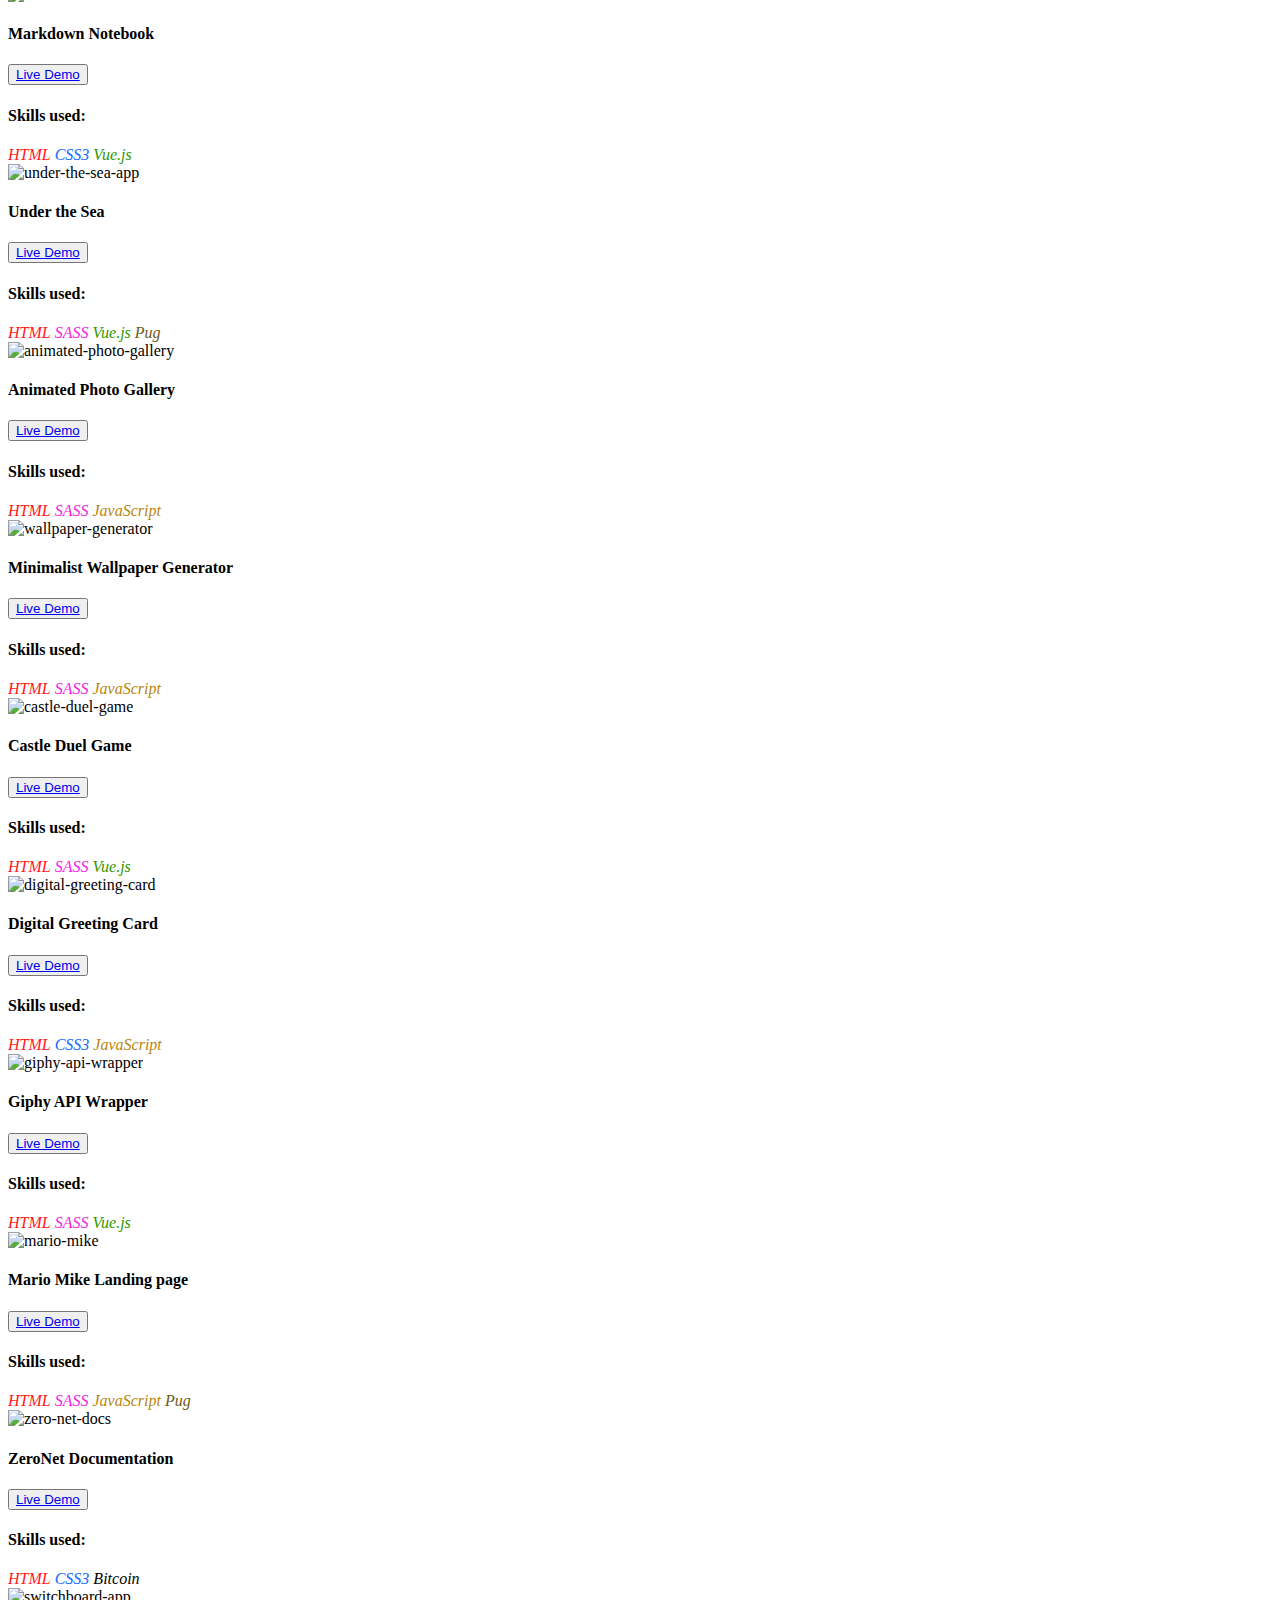
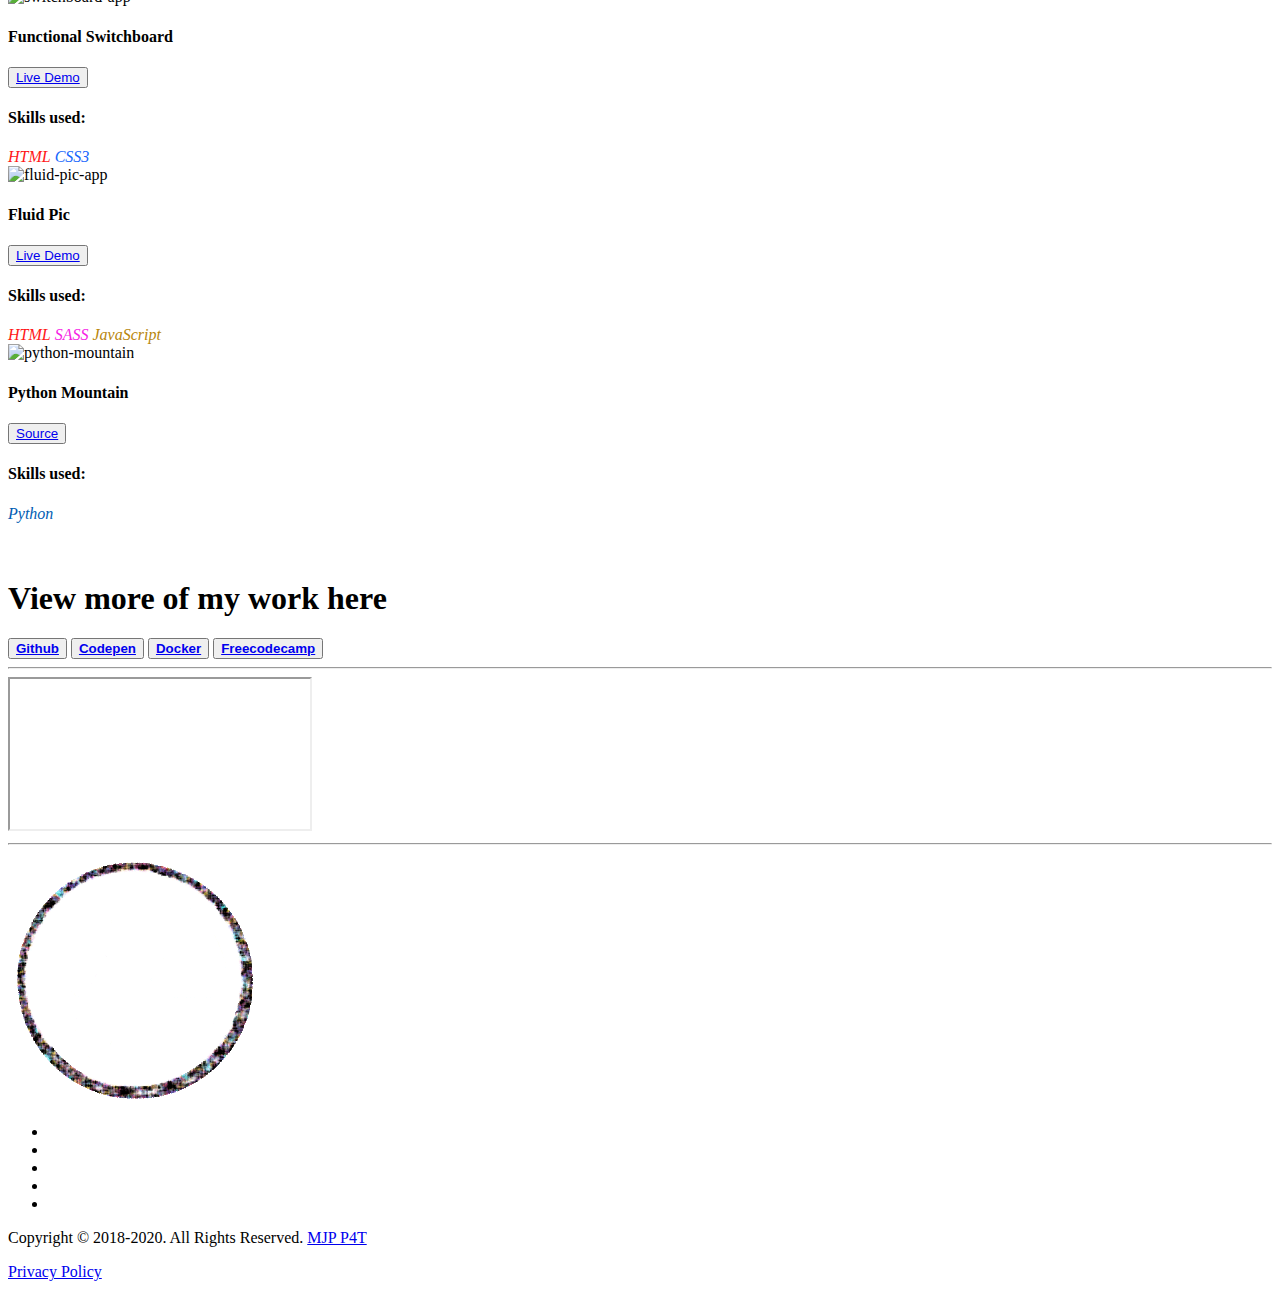
==== commit 377c9324: "Update index.html" ====
--- a/index.html
+++ b/index.html
@@ -24,7 +24,7 @@
 <div class="container-fluid">
     <nav class="navbar navbar-inverse nav-justified navbar-static-top navbar-expand-lg navbar-secondary bg-dark my-2 my-lg-0 mr-sm-0 my-sm-0 shadow-lg">
         <div class="navbar-header">
-            <a href="#hero" class="navbar-brand"><img src="mjplogo.png" alt="logo" width="40px;"></a>
+            <a href="#hero" class="navbar-brand"><img src="static/mjplogo.png" alt="logo" width="40px;"></a>
         </div>
         <ul class="list-unstyled nav navbar-nav list-inline">
             <li class="nav-item">
@@ -46,7 +46,7 @@
 <section id="hero">
     <div class="jumbotron jumbotron-fluid jumbotron-billboard">
         <div class="container-fluid" id="avatar">
-            <img class="img-circle img-responsive center-block shadow-lg avatar" src="avatar.png" height="25%" width="25%" alt="avatar-pic">
+            <img class="img-circle img-responsive center-block shadow-lg avatar" src="static/avatar.png" height="25%" width="25%" alt="avatar-pic">
         </div>
         <div class="hero-content">
             <div class="col-sm-10 offset-sm-1">
@@ -68,10 +68,7 @@
         <div class="container-fluid">
             <hr />
             <h1 class="section-title">About Me</h1>
-            <p class="lead">Hi there! I'm Michael J Peppers, and I'm a self-taught developer. Before I got into development, I worked as a nurse. However, after I broke my back in a car accident I was no longer able to physically perform my duties. While I recovered
-                from the injuries, I found Python. I read as many books as I could find, following along building some simple projects to get an idea of how it all worked. From that moment on, I was hooked. I now specialize in Full-stack Web Development
-                and RWD, but I also dabble in web scraping with additional forays into data science and machine learning. Below you'll find some quick bites of information about yours truly.</p>
-            <br />
+            <p class="lead">Hi there! My name is Michael. I'm a self-taught developer, specializing in web development + design. 
             <br />
             <section id="skills">
                 <div class="skill-icons">
@@ -111,9 +108,9 @@
                                 </div>
                                 <img class="img-fluid" src="analytics.jpg" alt="analytics">
                                 <div class="card-block">
-                                    <p class="card-text">I began working as a Freelance developer back in February 2016. My role was to work remotely underneath the lone Senior Developer this start-up had, at first I was nervous, but that didn't last long. It didn't take
-                                        me long to realize this "Senior Dev" wasn't much of a developer at all, and he was just winging it for the most part. That's been a common thread in many of my Freelance opportunities, Clients hire some Dev who
-                                        ends up leaving them with unfinished code, or worse...</p>
+                                    <p class="card-text">Prior to being introduced to development I worked as a licensed nurse for 5 years. 
+                                        After a car accident I was no longer able to perform my duties due to a series of compression fractures 
+                                        in my neck and back...</p>
                                     <button type="button" class="btn rainbow" data-toggle="modal" data-target="#serviceModal1">Learn more</button>
                                     <div class="modal fade" id="serviceModal1" tabindex="-1" role="dialog" aria-labelledby="serviceModal1" aria-hidden="true">
                                         <div class="modal-dialog modal-dialog-centered" role="document">
@@ -124,7 +121,9 @@
                                                             <span aria-hidden="true">&times;</span>
                                                         </button>
                                                 </div>
-                                                Since 2016 I've worked for 14 different Clients:
+                                                During the recovery process I was introduced to the programming language known as "Python". It challenged me to think
+                                                in ways that I never had before. It's been six years since Python awoke something inside of myself, though more recently, in 2016, I began developing
+                                                professionally as a Freelance developer. 
                                                 <ul>
                                                     <li>2016 - Green Machine | Colorado | Designed </li>
                                                 </ul>
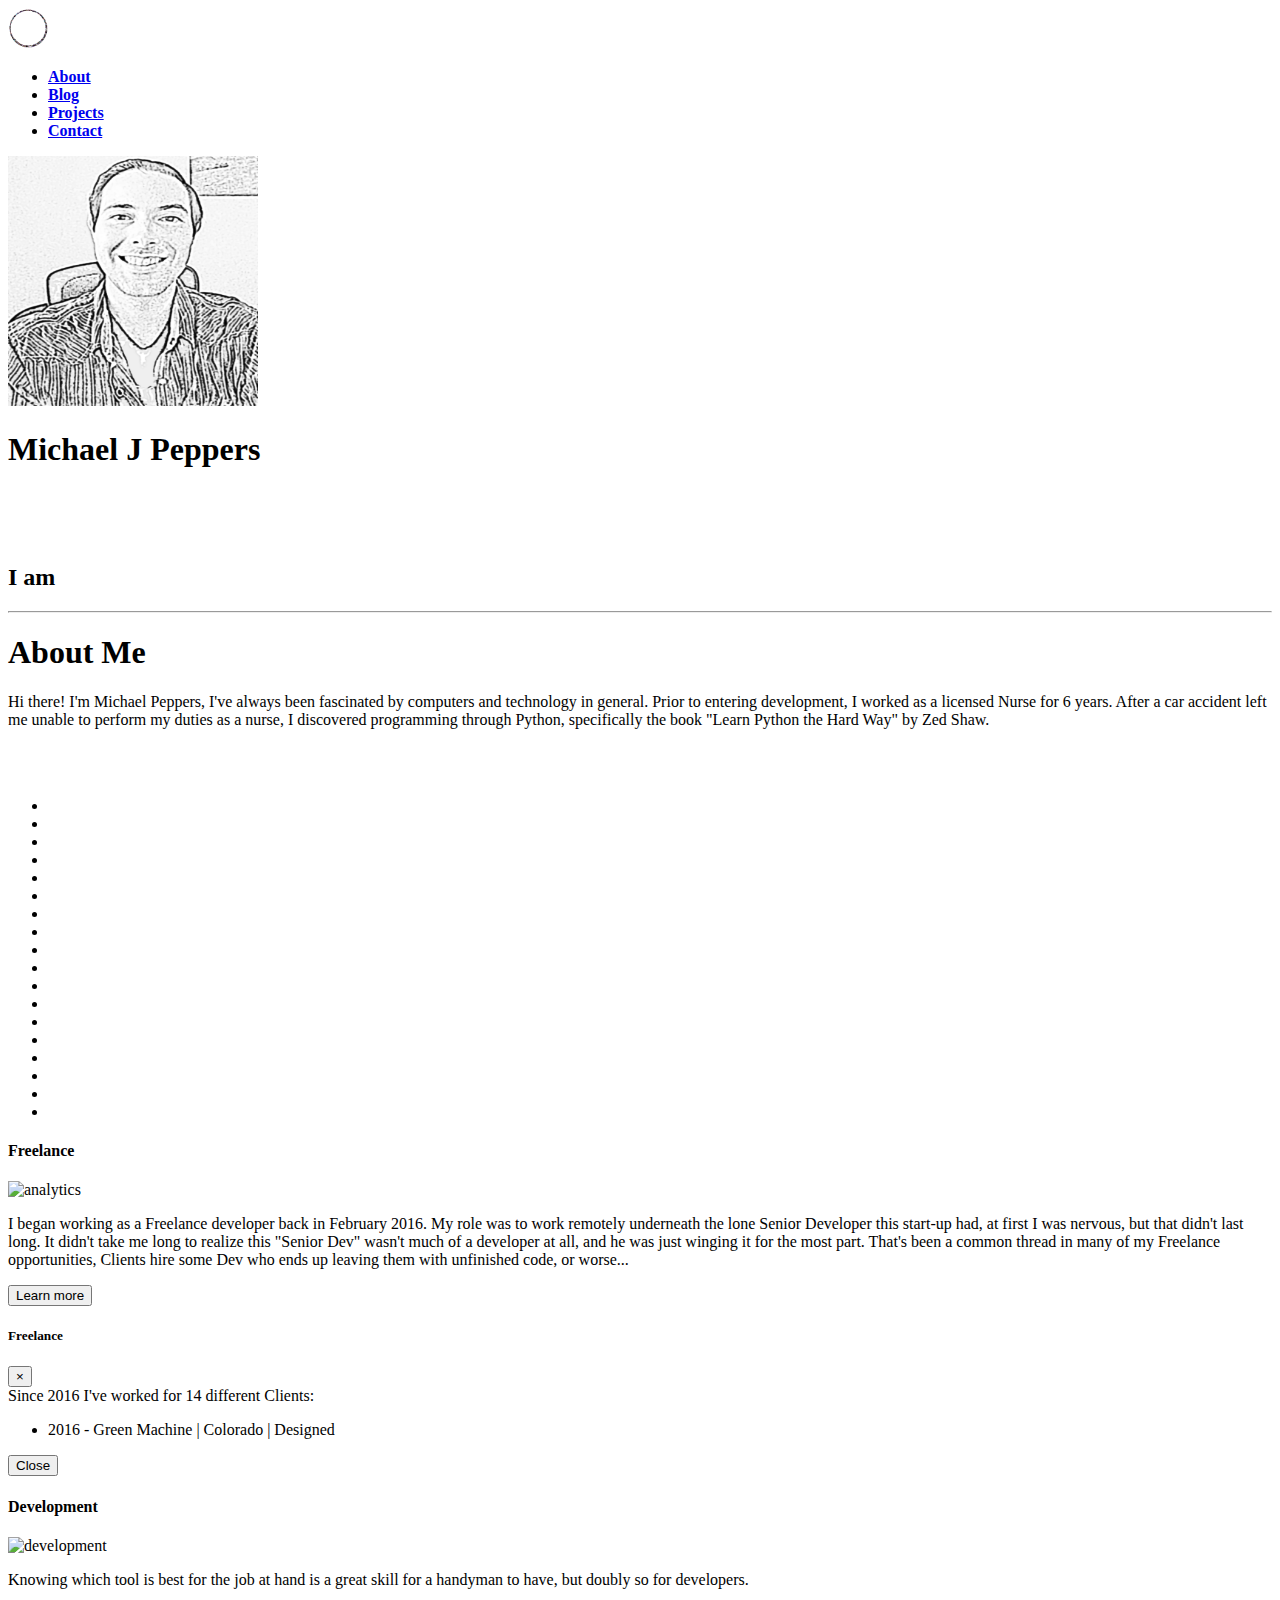
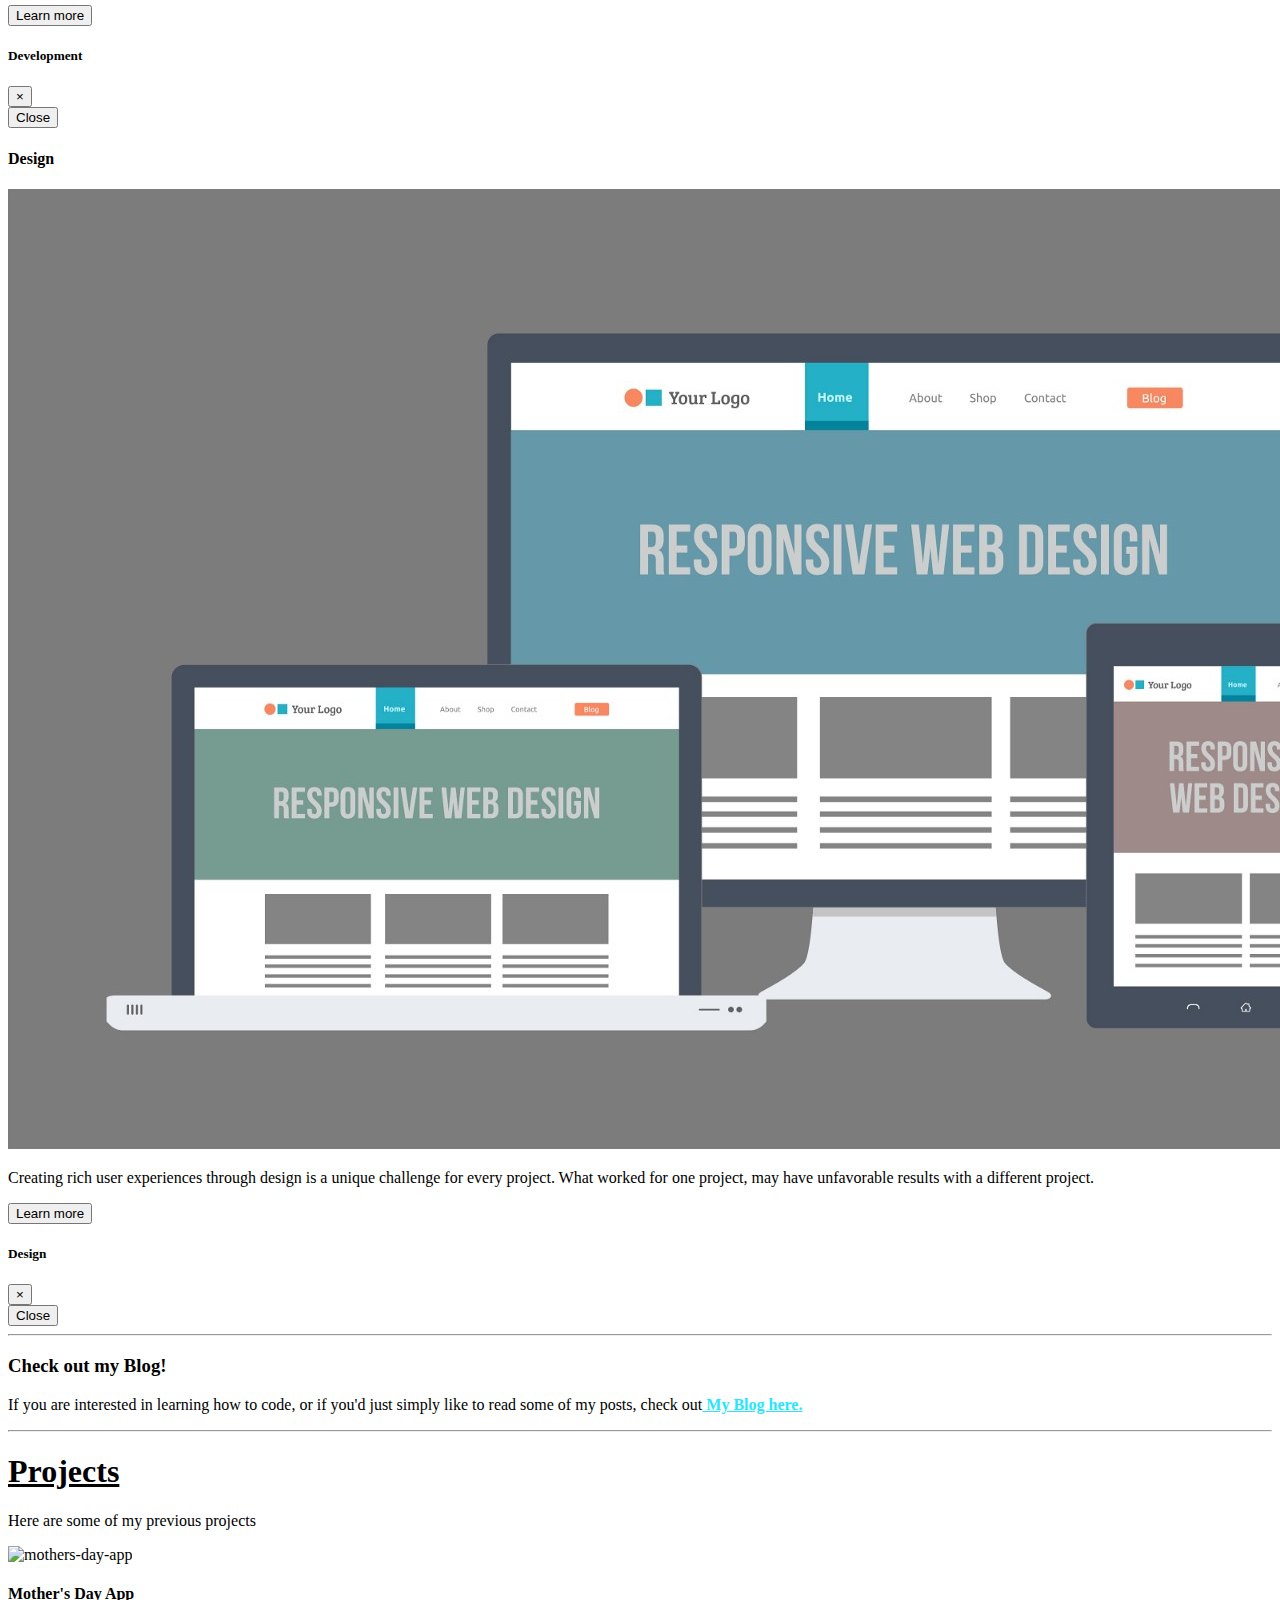
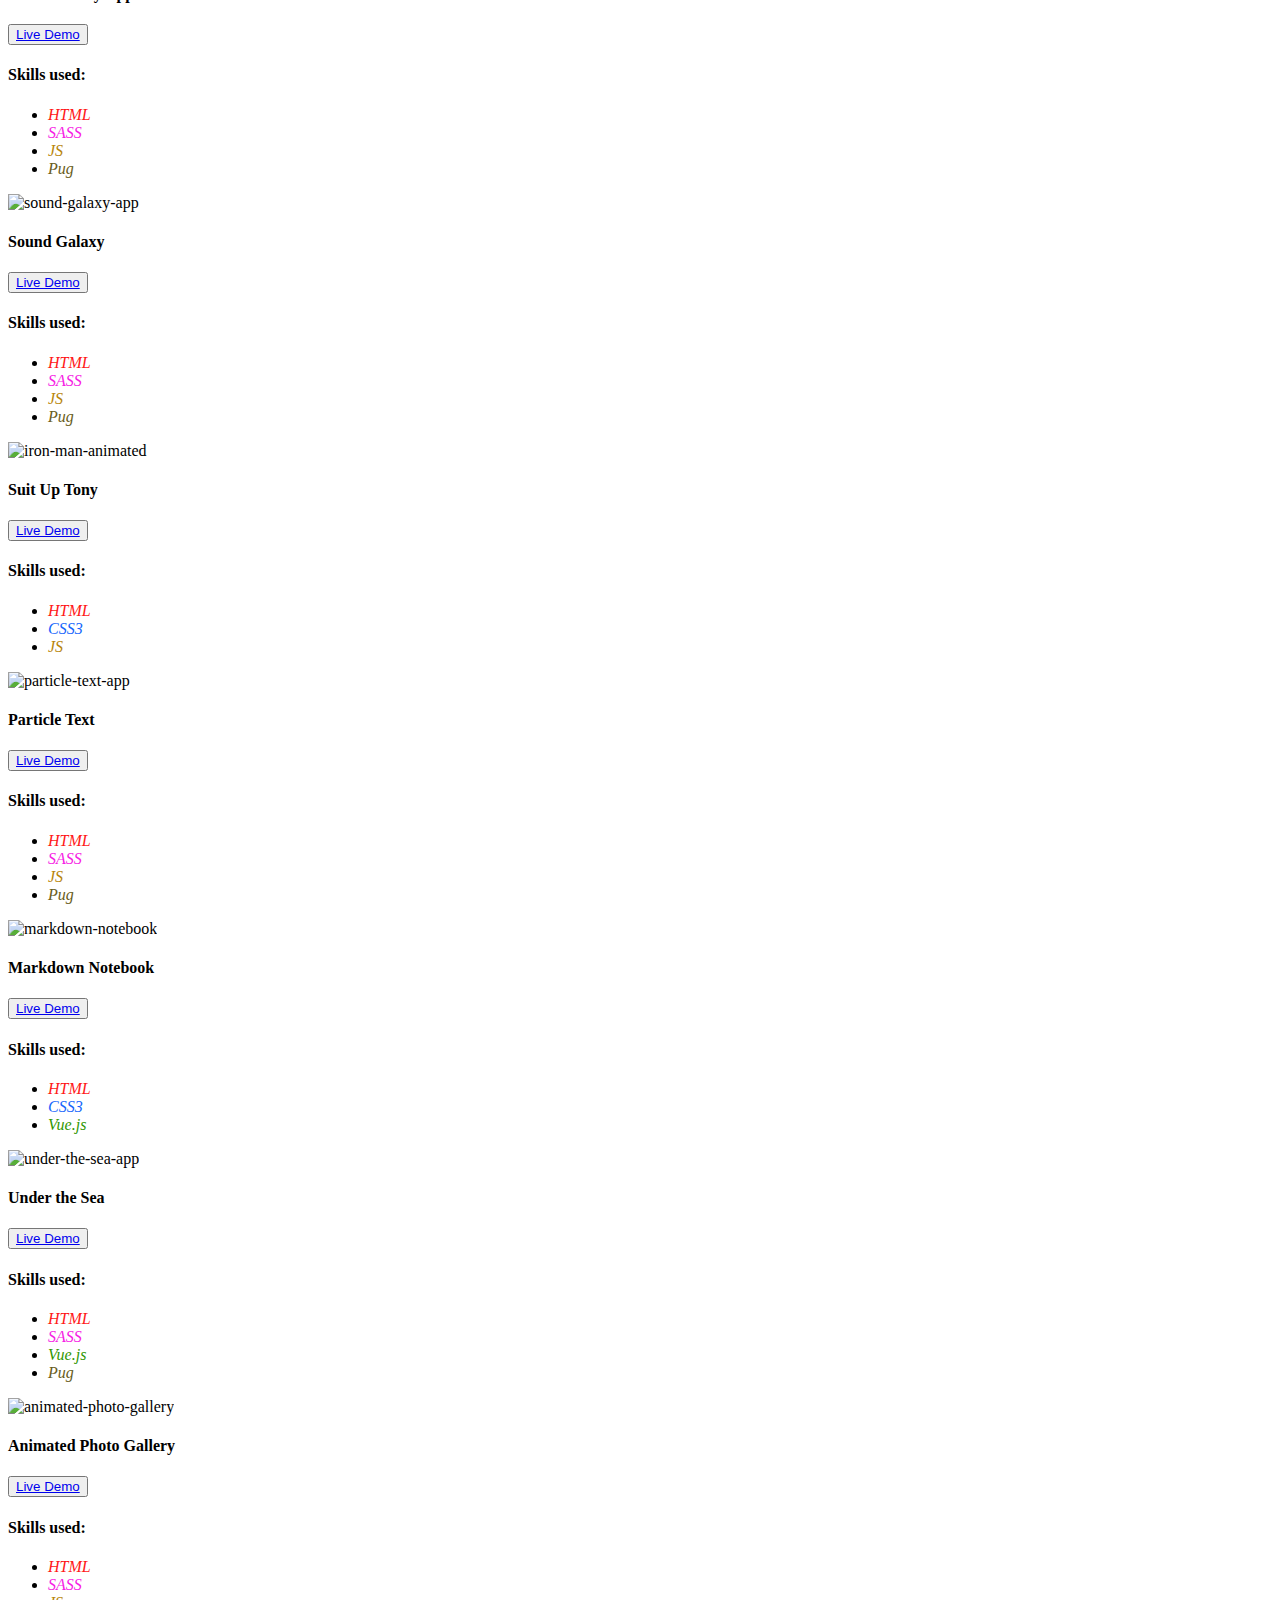
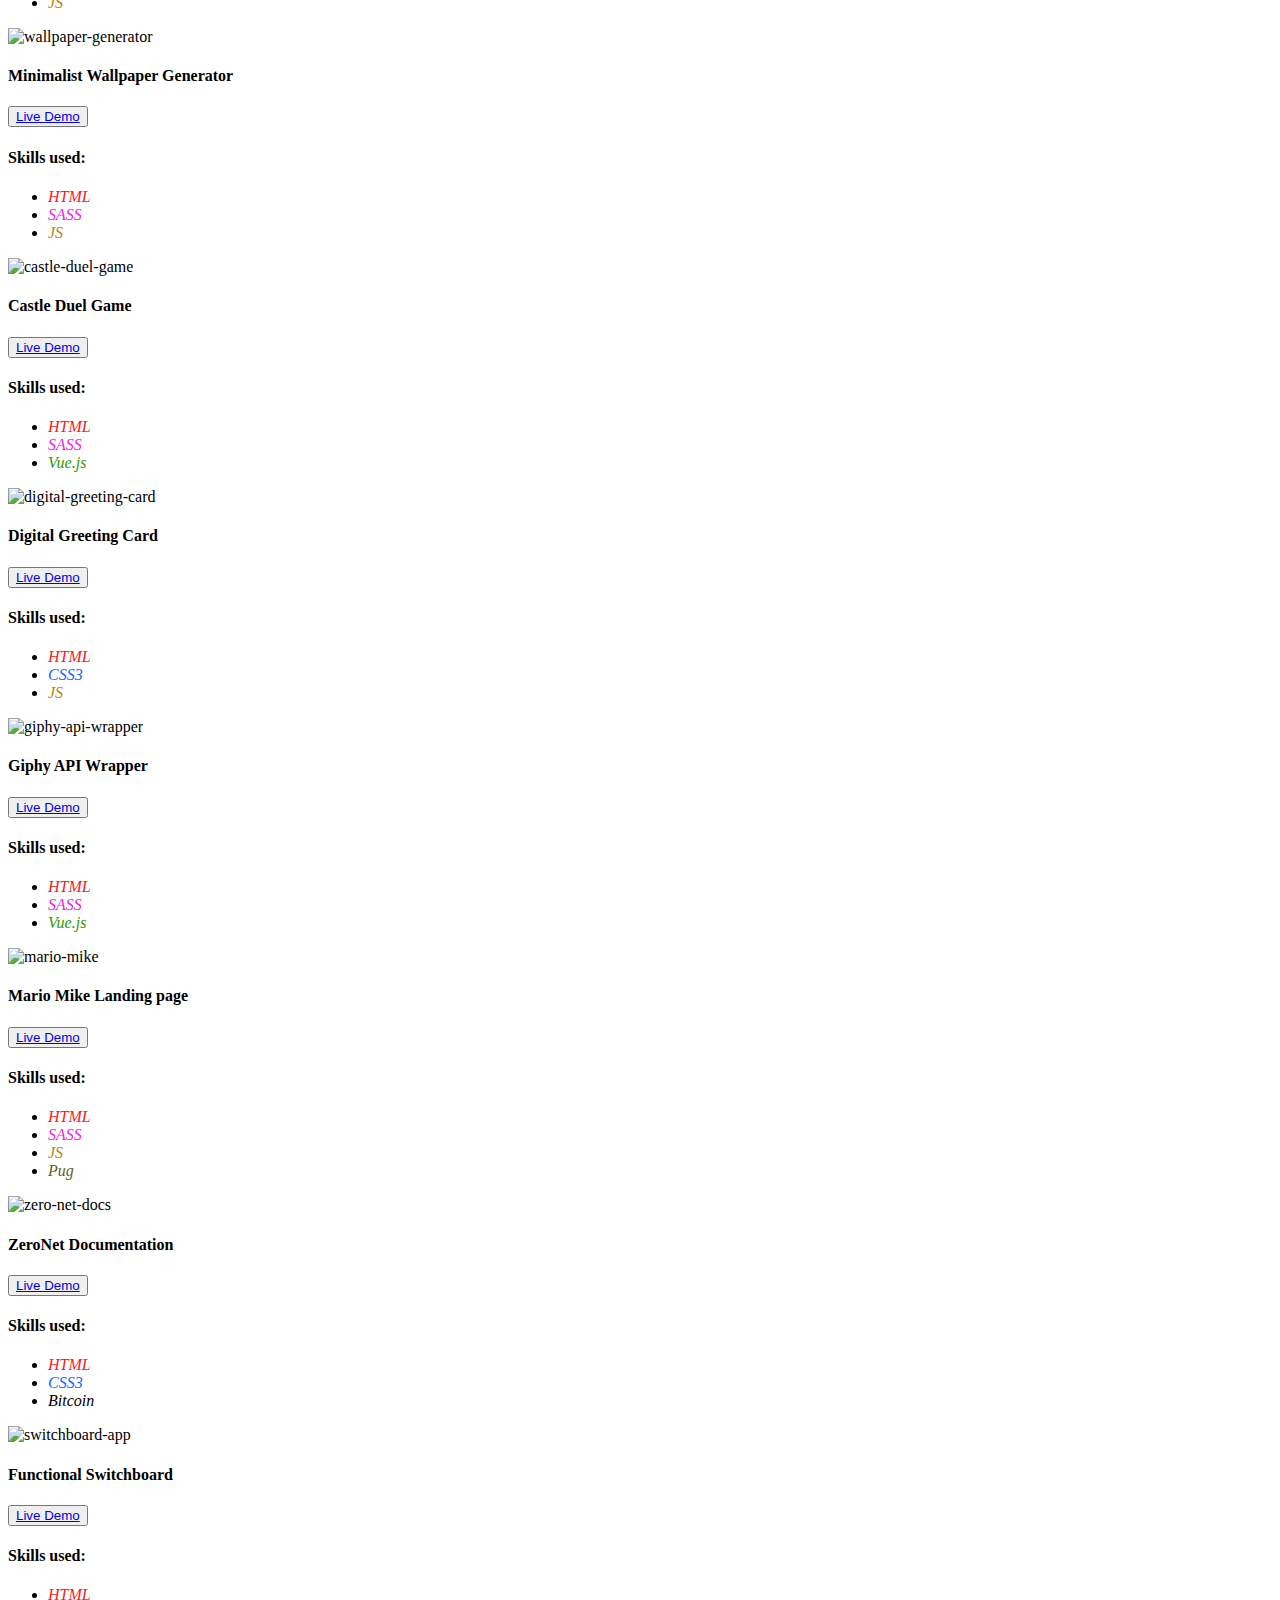
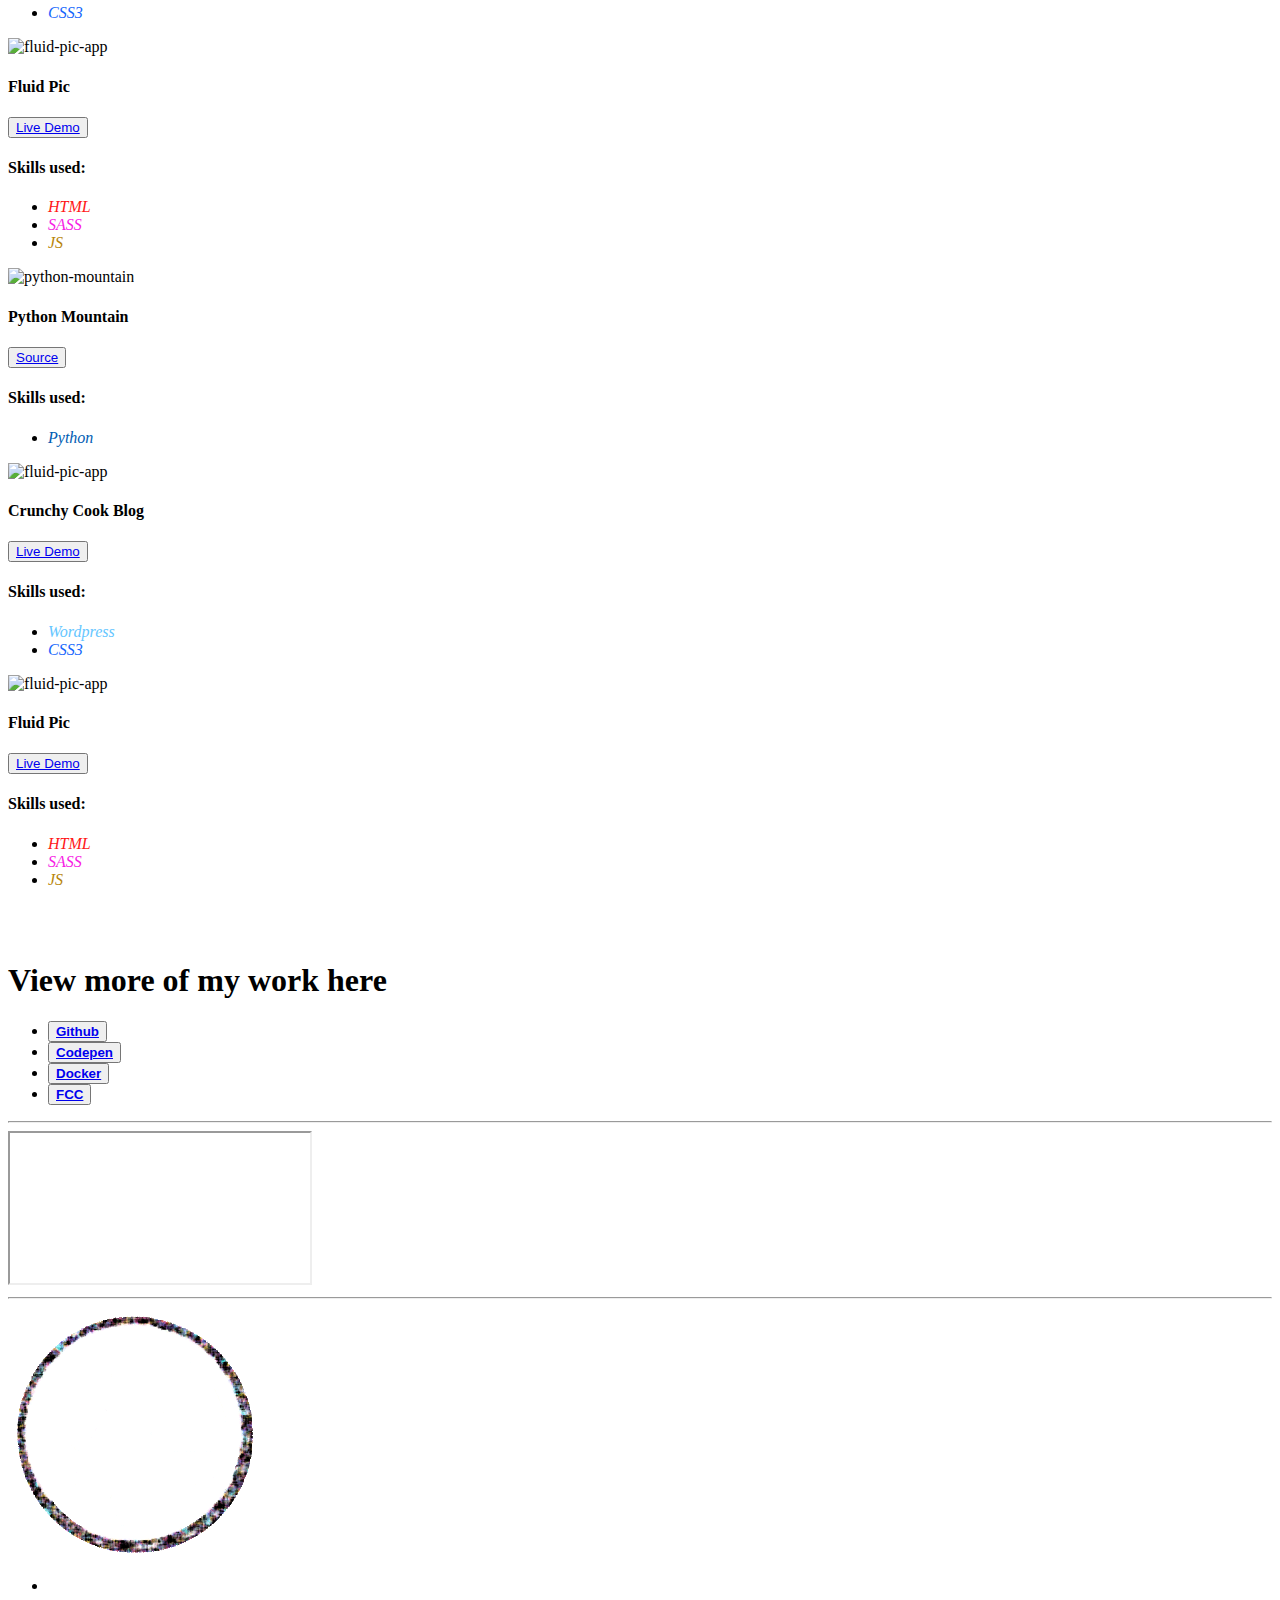
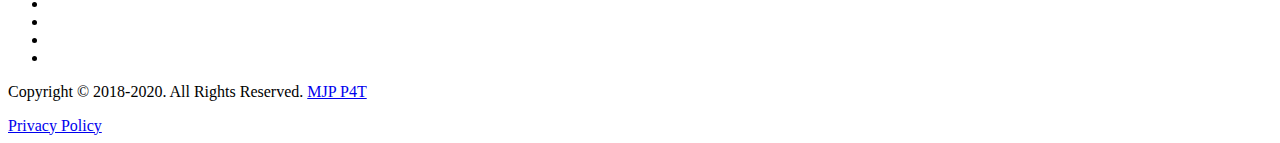
==== commit a9748eef: "Create index.html" ====
--- a/index.html
+++ b/index.html
@@ -24,7 +24,7 @@
 <div class="container-fluid">
     <nav class="navbar navbar-inverse nav-justified navbar-static-top navbar-expand-lg navbar-secondary bg-dark my-2 my-lg-0 mr-sm-0 my-sm-0 shadow-lg">
         <div class="navbar-header">
-            <a href="#hero" class="navbar-brand"><img src="static/mjplogo.png" alt="logo" width="40px;"></a>
+            <a href="#hero" class="navbar-brand"><img src="mjplogo.png" alt="logo" width="40px;"></a>
         </div>
         <ul class="list-unstyled nav navbar-nav list-inline">
             <li class="nav-item">
@@ -46,7 +46,7 @@
 <section id="hero">
     <div class="jumbotron jumbotron-fluid jumbotron-billboard">
         <div class="container-fluid" id="avatar">
-            <img class="img-circle img-responsive center-block shadow-lg avatar" src="static/avatar.png" height="25%" width="25%" alt="avatar-pic">
+            <img class="img-circle img-responsive center-block shadow-lg avatar" src="avatar.png" width="250" height="250" alt="avatar-pic">
         </div>
         <div class="hero-content">
             <div class="col-sm-10 offset-sm-1">
@@ -68,33 +68,33 @@
         <div class="container-fluid">
             <hr />
             <h1 class="section-title">About Me</h1>
-            <p class="lead">Hi there! My name is Michael. I'm a self-taught developer, specializing in web development + design. 
+            <p class="lead">Hi there! I'm Michael Peppers, I've always been fascinated by computers and technology in general. Prior to entering development, I worked as a licensed Nurse for 6 years. After a car accident left me unable to perform my duties as a nurse,
+                I discovered programming through Python, specifically the book "Learn Python the Hard Way" by Zed Shaw.</p>
+            <br />
             <br />
             <section id="skills">
                 <div class="skill-icons">
                     <div class="container">
-                        <i class="fab fa-python fa-3x skills" style="color:yellow;"></i>
-                        <i class="fab fa-js fa-3x skills" style="color:blue;"></i>
-                        <i class="fab fa-sass fa-3x skills" style="color:pink;"></i>
-                        <i class="fab fa-vuejs fa-3x skills" style="color:green;"></i>
-                        <i class="fab fa-css3 fa-3x skills" style="color:red;"></i>
-                        <i class="fas fa-paw fa-3x skills" style="color:gold;"></i>
-                        <i class="fab fa-html5 fa-3x skills" style="color:orange;"></i>
-                        <i class="fab fa-react fa-3x skills" style="color:lightskyblue;"></i>
-                        <i class="fab fa-angular fa-3x skills" style="color:orangered;"></i>
-                        <i class="fab fa-linux fa-3x skills"></i>
-                        <i class="fab fa-node fa-3x skills" style="color:green;"></i>
-                        <i class="fab fa-aws fa-3x skills" style="color:crimson;"></i>
-                        <i class="fab fa-android fa-3x skills" style="color:greenyellow;"></i>
-                        <i class="fab fa-less fa-3x skills" style="color:darkturquoise;"></i>
-                        <i class="fab fa-php fa-3x skills" style="color:mediumpurple;"></i>
-                        <i class="fab fa-uikit fa-3x skills" style="color:deeppink;"></i>
-                        <i class="fab fa-wordpress fa-3x skills" style="color:lightseagreen;"></i>
-                        <i class="fab fa-digital-ocean fa-3x skills" style="color:blue;"></i>
-                        <i class="fab fa-ember fa-3x skills" style="color:darkorange;"></i>
-                        <i class="fas fa-flask fa-3x skills" style="color:darkgrey;"></i>
-                        <i class="fab fa-grav fa-3x skills" style="color:darkslategrey;"></i>
-                        <i class="fab fa-mastodon fa-3x skills" style="color:maroon;"></i>
+                        <ul class="list-inline list-unstyled">
+                            <li class="list-inline-item"><i class="fab fa-python fa-3x skills" style="color:yellow;"></i></li>
+                            <li class="list-inline-item"><i class="fab fa-js fa-3x skills" style="color:blue;"></i></li>
+                            <li class="list-inline-item"><i class="fab fa-sass fa-3x skills" style="color:pink;"></i></li>
+                            <li class="list-inline-item"><i class="fab fa-vuejs fa-3x skills" style="color:green;"></i></li>
+                            <li class="list-inline-item"><i class="fab fa-css3 fa-3x skills" style="color:red;"></i></li>
+                            <li class="list-inline-item"><i class="fas fa-paw fa-3x skills" style="color:gold;"></i></li>
+                            <li class="list-inline-item"><i class="fab fa-html5 fa-3x skills" style="color:orange;"></i></li>
+                            <li class="list-inline-item"><i class="fab fa-react fa-3x skills" style="color:lightskyblue;"></i></li>
+                            <li class="list-inline-item"><i class="fab fa-linux fa-3x skills"></i></li>
+                            <li class="list-inline-item"><i class="fab fa-node fa-3x skills" style="color:green;"></i></li>
+                            <li class="list-inline-item"><i class="fab fa-aws fa-3x skills" style="color:crimson;"></i></li>
+                            <li class="list-inline-item"><i class="fab fa-android fa-3x skills" style="color:greenyellow;"></i></li>
+                            <li class="list-inline-item"><i class="fab fa-less fa-3x skills" style="color:darkturquoise;"></i></li>
+                            <li class="list-inline-item"><i class="fab fa-php fa-3x skills" style="color:mediumpurple;"></i></li>
+                            <li class="list-inline-item"><i class="fab fa-wordpress fa-3x skills" style="color:lightseagreen;"></i></li>
+                            <li class="list-inline-item"><i class="fab fa-digital-ocean fa-3x skills" style="color:blue;"></i></li>
+                            <li class="list-inline-item"><i class="fas fa-flask fa-3x skills" style="color:darkgrey;"></i></li>
+                            <li class="list-inline-item"><i class="fab fa-grav fa-3x skills" style="color:darkslategrey;"></i></li>
+                        </ul>
                     </div>
                 </div>
             </section>
@@ -108,9 +108,9 @@
                                 </div>
                                 <img class="img-fluid" src="analytics.jpg" alt="analytics">
                                 <div class="card-block">
-                                    <p class="card-text">Prior to being introduced to development I worked as a licensed nurse for 5 years. 
-                                        After a car accident I was no longer able to perform my duties due to a series of compression fractures 
-                                        in my neck and back...</p>
+                                    <p class="card-text">I began working as a Freelance developer back in February 2016. My role was to work remotely underneath the lone Senior Developer this start-up had, at first I was nervous, but that didn't last long. It didn't take
+                                        me long to realize this "Senior Dev" wasn't much of a developer at all, and he was just winging it for the most part. That's been a common thread in many of my Freelance opportunities, Clients hire some Dev who
+                                        ends up leaving them with unfinished code, or worse...</p>
                                     <button type="button" class="btn rainbow" data-toggle="modal" data-target="#serviceModal1">Learn more</button>
                                     <div class="modal fade" id="serviceModal1" tabindex="-1" role="dialog" aria-labelledby="serviceModal1" aria-hidden="true">
                                         <div class="modal-dialog modal-dialog-centered" role="document">
@@ -121,9 +121,7 @@
                                                             <span aria-hidden="true">&times;</span>
                                                         </button>
                                                 </div>
-                                                During the recovery process I was introduced to the programming language known as "Python". It challenged me to think
-                                                in ways that I never had before. It's been six years since Python awoke something inside of myself, though more recently, in 2016, I began developing
-                                                professionally as a Freelance developer. 
+                                                Since 2016 I've worked for 14 different Clients:
                                                 <ul>
                                                     <li>2016 - Green Machine | Colorado | Designed </li>
                                                 </ul>
@@ -232,235 +230,305 @@
                                     <h4 class="card-title">Mother's Day App</h4>
                                     <button class="btn rainbow" type="button"><a href="https://mcgdevfunk824.github.io/mothersdayapp/">Live Demo</a></button>
                                     <h4 class="skills-used">Skills used:</h4>
-                                    <div class="btn-group btn-group-sm tags">
-                                        <i class="fab fa-html5 html" style="color:#ff1818;">HTML</i>
-                                        <i class="fab fa-sass sass" style="color:rgb(246, 29, 228);">SASS</i>
-                                        <i class="fab fa-js js" style="color: darkgoldenrod;);">JavaScript</i>
-                                        <i class="fas fa-paw pug" style="color:#695c20;">Pug</i>
-                                    </div>
-                                </div>
-                            </div>
+                                    <ul class="list-inline list-unstyled tags">
+                                        <li class="html"><i class="fab fa-html5 html" style="color:#ff1818;">HTML</i></li>
+                                        <li class="sass"><i class="fab fa-sass sass" style="color:rgb(246, 29, 228);">SASS</i></li>
+                                        <li class="js"><i class="fab fa-js js" style="color: darkgoldenrod;">JS</i></li>
+                                        <li class="pug"><i class="fas fa-paw pug" style="color:#695c20;">Pug</i></li>
+                                    </ul>
+                                </div>
+                            </div>
+                        </div>
+                        <div class="card mt-5 mx-4 shadow-lg rounded hover">
+                            <img class="card-img-top" src="https://user-images.githubusercontent.com/28616709/41514437-e2e7aa5a-725b-11e8-9bf8-1446efbec855.png" alt="sound-galaxy-app">
+                            <div class="card-block">
+                                <h4 class="card-title">Sound Galaxy</h4>
+                                <button class="btn rainbow" type="button"><a href="https://mcgdevfunk824.github.io/soundgalaxy/">Live Demo</a></button>
+                                <h4 class="skills-used">Skills used:</h4>
+                                <ul class="list-inline list-unstyled tags">
+                                    <li class="html"><i class="fab fa-html5 html" style="color:#ff1818;">HTML</i></li>
+                                    <li class="sass"><i class="fab fa-sass sass" style="color:rgb(246, 29, 228);">SASS</i></li>
+                                    <li class="js"><i class="fab fa-js js" style="color: darkgoldenrod;">JS</i></li>
+                                    <li class="pug"><i class="fas fa-paw pug" style="color:#695c20;">Pug</i></li>
+                                </ul>
+                            </div>
+                        </div>
+                    </div>
+                    <div class="card mt-5 mx-4 shadow-lg rounded hover">
+                        <img class="card-img-top" src="https://user-images.githubusercontent.com/28616709/41629675-b285bd4a-73df-11e8-9b60-310b4f34bc53.png" alt="iron-man-animated">
+                        <div class="card-block">
+                            <h4 class="card-title">Suit Up Tony</h4>
+                            <button class="btn rainbow" type="button"><a href="https://mcgdevfunk824.github.io/ironman/">Live Demo</a></button>
+                            <h4 class="skills-used">Skills used:</h4>
+                            <ul class="list-inline list-unstyled tags">
+                                <li class="html"><i class="fab fa-html5 html" style="color:#ff1818;">HTML</i></li>
+                                <li class="css"><i class="fab fa-css3 css" style="color:#1767fc;">CSS3</i></li>
+                                <li class="js"><i class="fab fa-js js" style="color: darkgoldenrod;">JS</i></li>
+                            </ul>
+                        </div>
+                    </div>
+                </div>
+                <div class="row no-gutters">
+                    <div class="card mt-5 mx-4 shadow-lg rounded hover">
+                        <img class="card-img-top" src="https://user-images.githubusercontent.com/28616709/40032590-947ea2e6-57a9-11e8-8f92-0fb7d0c91886.png" alt="particle-text-app">
+                        <div class="card-block">
+                            <h4 class="card-title">Particle Text</h4>
+                            <button class="btn rainbow" type="button"><a href="https://mcgdevfunk824.github.io/particletext/">Live Demo</a></button>
+                            <h4 class="skills-used">Skills used:</h4>
+                            <ul class="list-inline list-unstyled tags">
+                                <li class="html"><i class="fab fa-html5 html" style="color:#ff1818;">HTML</i></li>
+                                <li class="sass"><i class="fab fa-sass sass" style="color:rgb(246, 29, 228);">SASS</i></li>
+                                <li class="js"><i class="fab fa-js js" style="color: darkgoldenrod;">JS</i></li>
+                                <li class="pug"><i class="fas fa-paw pug" style="color:#695c20;">Pug</i></li>
+                            </ul>
+                        </div>
+                    </div>
+                </div>
+                <div class="card mt-5 mx-4 shadow-lg rounded hover">
+                    <img class="card-img-top" src="https://user-images.githubusercontent.com/28616709/40147172-73c10ac4-591d-11e8-994b-8cd95e477117.png" alt="markdown-notebook">
+                    <div class="card-block">
+                        <h4 class="card-title">Markdown Notebook</h4>
+                        <button class="btn rainbow" type="button"><a href="https://mcgdevfunk824.github.io/markdownnotebook/">Live Demo</a></button>
+                        <h4 class="skills-used">Skills used:</h4>
+                        <ul class="list-inline list-unstyled tags">
+                            <li class="html"><i class="fab fa-html5 html" style="color:#ff1818;">HTML</i></li>
+                            <li class="css"><i class="fab fa-css3 css" style="color:#1767fc;">CSS3</i></li>
+                            <li class="vue"><i class="fab fa-vuejs vue" style="color:rgb(49, 151, 2);">Vue.js</i></li>
+                        </ul>
+                    </div>
+                </div>
+            </div>
+            <div class="card mt-5 mx-4 shadow-lg rounded hover">
+                <img class="card-img-top" src="https://user-images.githubusercontent.com/28616709/40394620-0b6408d0-5dd9-11e8-97c2-8647762137aa.png" alt="under-the-sea-app">
+                <div class="card-block">
+                    <h4 class="card-title">Under the Sea</h4>
+                    <button class="btn rainbow" type="button"><a href="https://mcgdevfunk824.github.io/under-the-sea/">Live Demo</a></button>
+                    <h4 class="skills-used">Skills used:</h4>
+                    <ul class="list-inline list-unstyled tags">
+                        <li class="html"><i class="fab fa-html5 html" style="color:#ff1818;">HTML</i></li>
+                        <li class="sass"><i class="fab fa-sass sass" style="color:rgb(246, 29, 228);">SASS</i></li>
+                        <li class="vue"><i class="fab fa-vuejs vue" style="color:rgb(49, 151, 2);">Vue.js</i></li>
+                        <li class="pug"><i class="fas fa-paw pug" style="color:#695c20;">Pug</i></li>
+                    </ul>
+                </div>
+            </div>
+        </div>
+    </div>
+</section>
+<section id="projects-2" class="bg-light">
+    <div class="section-content">
+        <div class="container">
+            <div class="row no-gutters">
+                <div class="col-sm-12">
+                    <div class="card-deck-wrapper">
+                        <div class="card-deck">
                             <div class="card mt-5 mx-4 shadow-lg rounded hover">
-                                <img class="card-img-top" src="https://user-images.githubusercontent.com/28616709/41514437-e2e7aa5a-725b-11e8-9bf8-1446efbec855.png" alt="sound-galaxy-app">
-                                <div class="card-block">
-                                    <h4 class="card-title">Sound Galaxy</h4>
-                                    <button class="btn rainbow" type="button"><a href="https://mcgdevfunk824.github.io/soundgalaxy/">Live Demo</a></button>
+                                <img class="card-img-top" src="https://user-images.githubusercontent.com/28616709/41435562-1405550e-6fd4-11e8-9bc0-e2d62a5b1a01.png" alt="animated-photo-gallery">
+                                <div class="card-block">
+                                    <h4 class="card-title">Animated Photo Gallery</h4>
+                                    <button class="btn rainbow" type="button"><a href="https://mcgdevfunk824.github.io/photogallery/">Live Demo</a></button>
                                     <h4 class="skills-used">Skills used:</h4>
-                                    <div class="btn-group btn-group-sm tags">
-                                        <i class="fab fa-html5 html" style="color:#ff1818;">HTML</i>
-                                        <i class="fab fa-sass sass" style="color:rgb(246, 29, 228);">SASS</i>
-                                        <i class="fab fa-js js" style="color: darkgoldenrod;);">JavaScript</i>
-                                        <i class="fas fa-paw pug" style="color:#695c20;">Pug</i>
-                                    </div>
-                                </div>
-                            </div>
+                                    <ul class="list-inline list-unstyled tags">
+                                        <li class="html"><i class="fab fa-html5 html" style="color:#ff1818;">HTML</i></li>
+                                        <li class="sass"><i class="fab fa-sass sass" style="color:rgb(246, 29, 228);">SASS</i></li>
+                                        <li class="js"><i class="fab fa-js js" style="color: darkgoldenrod;">JS</i></li>
+                                    </ul>
+                                </div>
+                            </div>
+                        </div>
+                        <div class="card mt-5 mx-4 shadow-lg rounded hover">
+                            <img class="card-img-top" src="https://user-images.githubusercontent.com/28616709/40253115-6798b4fa-5a93-11e8-821a-99a5323310b2.png" alt="wallpaper-generator">
+                            <div class="card-block">
+                                <h4 class="card-title">Minimalist Wallpaper Generator</h4>
+                                <button class="btn rainbow" type="button"><a href="https://mcgdevfunk824.github.io/wallpaper-generator/">Live Demo</a></button>
+                                <h4 class="skills-used">Skills used:</h4>
+                                <ul class="list-inline list-unstyled tags">
+                                    <li class="html"><i class="fab fa-html5 html" style="color:#ff1818;">HTML</i></li>
+                                    <li class="sass"><i class="fab fa-sass sass" style="color:rgb(246, 29, 228);">SASS</i></li>
+                                    <li class="js"><i class="fab fa-js js" style="color: darkgoldenrod;">JS</i></li>
+                                </ul>
+                            </div>
+                        </div>
+                    </div>
+                    <div class="card mt-5 mx-4 shadow-lg rounded hover">
+                        <img class="card-img-top" src="https://user-images.githubusercontent.com/28616709/40161538-f009a7a6-5965-11e8-8a35-be9418f25a0a.png" alt="castle-duel-game">
+                        <div class="card-block">
+                            <h4 class="card-title">Castle Duel Game</h4>
+                            <button class="btn rainbow" type="button"><a href="https://mcgdevfunk824.github.io/castle-duel-game/">Live Demo</a></button>
+                            <h4 class="skills-used">Skills used:</h4>
+                            <ul class="list-inline list-unstyled tags">
+                                <li class="html"><i class="fab fa-html5 html" style="color:#ff1818;">HTML</i></li>
+                                <li class="sass"><i class="fab fa-sass sass" style="color:rgb(246, 29, 228);">SASS</i></li>
+                                <li class="vue"><i class="fab fa-vuejs vue" style="color:rgb(49, 151, 2);">Vue.js</i></li>
+                            </ul>
+                        </div>
+                    </div>
+                </div>
+                <div class="row no-gutters">
+                    <div class="card mt-5 mx-4 shadow-lg rounded hover">
+                        <img class="card-img-top" src="https://user-images.githubusercontent.com/28616709/39979507-b8fed900-56fb-11e8-9dd5-b6c085fa232b.png" alt="digital-greeting-card">
+                        <div class="card-block">
+                            <h4 class="card-title">Digital Greeting Card</h4>
+                            <button class="btn rainbow" type="button"><a href="https://mcgdevfunk824.github.io/greetingcard/">Live Demo</a></button>
+                            <h4 class="skills-used">Skills used:</h4>
+                            <ul class="list-inline list-unstyled tags">
+                                <li class="html"><i class="fab fa-html5 html" style="color:#ff1818;">HTML</i></li>
+                                <li class="css"><i class="fab fa-css3 css" style="color:#1767fc;">CSS3</i></li>
+                                <li class="js"><i class="fab fa-js js" style="color: darkgoldenrod;">JS</i></li>
+                            </ul>
+                        </div>
+                    </div>
+                </div>
+                <div class="card mt-5 mx-4 shadow-lg rounded hover">
+                    <img class="card-img-top" src="https://user-images.githubusercontent.com/28616709/40094281-e4447108-587a-11e8-94e6-dd35e16244c1.png" alt="giphy-api-wrapper">
+                    <div class="card-block">
+                        <h4 class="card-title">Giphy API Wrapper</h4>
+                        <button class="btn rainbow" type="button"><a href="https://mcgdevfunk824.github.io/giphyapi/">Live Demo</a></button>
+                        <h4 class="skills-used">Skills used:</h4>
+                        <ul class="list-inline list-unstyled tags">
+                            <li class="html"><i class="fab fa-html5 html" style="color:#ff1818;">HTML</i></li>
+                            <li class="sass"><i class="fab fa-sass sass" style="color:rgb(246, 29, 228);">SASS</i></li>
+                            <li class="vue"><i class="fab fa-vuejs vue" style="color:rgb(49, 151, 2);">Vue.js</i></li>
+                        </ul>
+                    </div>
+                </div>
+            </div>
+            <div class="card mt-5 mx-4 shadow-lg rounded hover">
+                <img class="card-img-top" src="https://user-images.githubusercontent.com/28616709/41635845-d74349de-73ff-11e8-9465-7b9c8b76e00a.png" alt="mario-mike">
+                <div class="card-block">
+                    <h4 class="card-title">Mario Mike Landing page</h4>
+                    <button class="btn rainbow" type="button"><a href="https://mcgdevfunk824.github.io/mario-mike/">Live Demo</a></button>
+                    <h4 class="skills-used">Skills used:</h4>
+                    <ul class="tags list-inline list-unstyled">
+                        <li class="html"><i class="fab fa-html5 html" style="color:#ff1818;">HTML</i></li>
+                        <li class="sass"><i class="fab fa-sass sass" style="color:rgb(246, 29, 228);">SASS</i></li>
+                        <li class="js"><i class="fab fa-js js" style="color: darkgoldenrod;">JS</i></li>
+                        <li class="pug"><i class="fas fa-paw pug" style="color:#695c20;">Pug</i></li>
+                    </ul>
+                </div>
+            </div>
+        </div>
+</section>
+<section id="projects-3" class="bg-light">
+    <div class="section-content">
+        <div class="container">
+            <div class="row no-gutters">
+                <div class="col-sm-12">
+                    <div class="card-deck-wrapper">
+                        <div class="card-deck">
                             <div class="card mt-5 mx-4 shadow-lg rounded hover">
-                                <img class="card-img-top" src="https://user-images.githubusercontent.com/28616709/41629675-b285bd4a-73df-11e8-9b60-310b4f34bc53.png" alt="iron-man-animated">
-                                <div class="card-block">
-                                    <h4 class="card-title">Suit Up Tony</h4>
-                                    <button class="btn rainbow" type="button"><a href="https://mcgdevfunk824.github.io/ironman/">Live Demo</a></button>
+                                <img class="card-img-top" src="https://user-images.githubusercontent.com/28616709/41631029-43df2c8e-73e7-11e8-8845-9194c920bc78.png" alt="zero-net-docs">
+                                <div class="card-block">
+                                    <h4 class="card-title">ZeroNet Documentation</h4>
+                                    <button class="btn rainbow" type="button"><a href="https://mcgdevfunk824.github.io/technical-doc-project/">Live Demo</a></button>
                                     <h4 class="skills-used">Skills used:</h4>
-                                    <div class="btn-group btn-group-sm tags">
-                                        <i class="fab fa-html5 html" style="color:#ff1818;">HTML</i>
-                                        <i class="fab fa-css3 css" style="color:#1767fc;">CSS3</i>
-                                        <i class="fab fa-js js" style="color: darkgoldenrod;);">JavaScript</i>
-                                    </div>
-                                </div>
-                            </div>
-                            <div class="row no-gutters">
-                                <div class="card mt-5 mx-4 shadow-lg rounded hover">
-                                    <img class="card-img-top" src="https://user-images.githubusercontent.com/28616709/40032590-947ea2e6-57a9-11e8-8f92-0fb7d0c91886.png" alt="particle-text-app">
-                                    <div class="card-block">
-                                        <h4 class="card-title">Particle Text</h4>
-                                        <button class="btn rainbow" type="button"><a href="https://mcgdevfunk824.github.io/particletext/">Live Demo</a></button>
-                                        <h4 class="skills-used">Skills used:</h4>
-                                        <div class="btn-group btn-group-sm tags">
-                                            <i class="fab fa-html5 html" style="color:#ff1818;">HTML</i>
-                                            <i class="fab fa-sass sass" style="color:rgb(246, 29, 228);">SASS</i>
-                                            <i class="fab fa-js js" style="color: darkgoldenrod;);">JavaScript</i>
-                                            <i class="fas fa-paw pug" style="color:#695c20;">Pug</i>
-                                        </div>
-                                    </div>
-                                </div>
-                                <div class="card mt-5 mx-4 shadow-lg rounded hover">
-                                    <img class="card-img-top" src="https://user-images.githubusercontent.com/28616709/40147172-73c10ac4-591d-11e8-994b-8cd95e477117.png" alt="markdown-notebook">
-                                    <div class="card-block">
-                                        <h4 class="card-title">Markdown Notebook</h4>
-                                        <button class="btn rainbow" type="button"><a href="https://mcgdevfunk824.github.io/markdownnotebook/">Live Demo</a></button>
-                                        <h4 class="skills-used">Skills used:</h4>
-                                        <div class="btn-group btn-group-sm tags">
-                                            <i class="fab fa-html5 html" style="color:#ff1818;">HTML</i>
-                                            <i class="fab fa-css3 css" style="color:#1767fc;">CSS3</i>
-                                            <i class="fab fa-vuejs vue" style="color:rgb(49, 151, 2);">Vue.js</i>
-                                        </div>
-                                    </div>
-                                </div>
-                                <div class="card mt-5 mx-4 shadow-lg rounded hover">
-                                    <img class="card-img-top" src="https://user-images.githubusercontent.com/28616709/40394620-0b6408d0-5dd9-11e8-97c2-8647762137aa.png" alt="under-the-sea-app">
-                                    <div class="card-block">
-                                        <h4 class="card-title">Under the Sea</h4>
-                                        <button class="btn rainbow" type="button"><a href="https://mcgdevfunk824.github.io/under-the-sea/">Live Demo</a></button>
-                                        <h4 class="skills-used">Skills used:</h4>
-                                        <div class="btn-group btn-group-sm tags">
-                                            <i class="fab fa-html5 html" style="color:#ff1818;">HTML</i>
-                                            <i class="fab fa-sass sass" style="color:rgb(246, 29, 228);">SASS</i>
-                                            <i class="fab fa-vuejs vue" style="color:rgb(49, 151, 2);">Vue.js</i>
-                                            <i class="fas fa-paw pug" style="color:#695c20;">Pug</i>
-                                        </div>
-                                    </div>
-                                </div>
-                            </div>
-                            <div class="row no-gutters">
-                                <div class="card mt-5 mx-4 shadow-lg rounded hover">
-                                    <img class="card-img-top" src="https://user-images.githubusercontent.com/28616709/41435562-1405550e-6fd4-11e8-9bc0-e2d62a5b1a01.png" alt="animated-photo-gallery">
-                                    <div class="card-block">
-                                        <h4 class="card-title">Animated Photo Gallery</h4>
-                                        <button class="btn rainbow" type="button"><a href="https://mcgdevfunk824.github.io/photogallery/">Live Demo</a></button>
-                                        <h4 class="skills-used">Skills used:</h4>
-                                        <div class="btn-group btn-group-sm tags">
-                                            <i class="fab fa-html5 html" style="color:#ff1818;">HTML</i>
-                                            <i class="fab fa-sass sass" style="color:rgb(246, 29, 228);">SASS</i>
-                                            <i class="fab fa-js js" style="color: darkgoldenrod;);">JavaScript</i>
-                                        </div>
-                                    </div>
-                                </div>
-                                <div class="card mt-5 mx-4 shadow-lg rounded hover">
-                                    <img class="card-img-top" src="https://user-images.githubusercontent.com/28616709/40253115-6798b4fa-5a93-11e8-821a-99a5323310b2.png" alt="wallpaper-generator">
-                                    <div class="card-block">
-                                        <h4 class="card-title">Minimalist Wallpaper Generator</h4>
-                                        <button class="btn rainbow" type="button"><a href="https://mcgdevfunk824.github.io/wallpaper-generator/">Live Demo</a></button>
-                                        <h4 class="skills-used">Skills used:</h4>
-                                        <div class="btn-group btn-group-sm tags">
-                                            <i class="fab fa-html5 html" style="color:#ff1818;">HTML</i>
-                                            <i class="fab fa-sass sass" style="color:rgb(246, 29, 228);">SASS</i>
-                                            <i class="fab fa-js js" style="color: darkgoldenrod;);">JavaScript</i>
-                                        </div>
-                                    </div>
-                                </div>
-                                <div class="card mt-5 mx-4 shadow-lg rounded hover">
-                                    <img class="card-img-top" src="https://user-images.githubusercontent.com/28616709/40161538-f009a7a6-5965-11e8-8a35-be9418f25a0a.png" alt="castle-duel-game">
-                                    <div class="card-block">
-                                        <h4 class="card-title">Castle Duel Game</h4>
-                                        <button class="btn rainbow" type="button"><a href="https://mcgdevfunk824.github.io/castle-duel-game/">Live Demo</a></button>
-                                        <h4 class="skills-used">Skills used:</h4>
-                                        <div class="btn-group btn-group-sm tags">
-                                            <i class="fab fa-html5 html" style="color:#ff1818;">HTML</i>
-                                            <i class="fab fa-sass sass" style="color:rgb(246, 29, 228);">SASS</i>
-                                            <i class="fab fa-vuejs vue" style="color:rgb(49, 151, 2);">Vue.js</i>
-                                        </div>
-                                    </div>
-                                </div>
-                                <div class="row no-gutters">
-                                    <div class="card mt-5 mx-4 shadow-lg rounded hover">
-                                        <img class="card-img-top" src="https://user-images.githubusercontent.com/28616709/39979507-b8fed900-56fb-11e8-9dd5-b6c085fa232b.png" alt="digital-greeting-card">
-                                        <div class="card-block">
-                                            <h4 class="card-title">Digital Greeting Card</h4>
-                                            <button class="btn rainbow" type="button"><a href="https://mcgdevfunk824.github.io/greetingcard/">Live Demo</a></button>
-                                            <h4 class="skills-used">Skills used:</h4>
-                                            <div class="btn-group btn-group-sm tags">
-                                                <i class="fab fa-html5 html" style="color:#ff1818;">HTML</i>
-                                                <i class="fab fa-css3 css" style="color:#1767fc;">CSS3</i>
-                                                <i class="fab fa-js js" style="color: darkgoldenrod;);">JavaScript</i>
-                                            </div>
-                                        </div>
-                                    </div>
-                                    <div class="card mt-5 mx-4 shadow-lg rounded hover">
-                                        <img class="card-img-top" src="https://user-images.githubusercontent.com/28616709/40094281-e4447108-587a-11e8-94e6-dd35e16244c1.png" alt="giphy-api-wrapper">
-                                        <div class="card-block">
-                                            <h4 class="card-title">Giphy API Wrapper</h4>
-                                            <button class="btn rainbow" type="button"><a href="https://mcgdevfunk824.github.io/giphyapi/">Live Demo</a></button>
-                                            <h4 class="skills-used">Skills used:</h4>
-                                            <div class="btn-group btn-group-sm tags">
-                                                <i class="fab fa-html5 html" style="color:#ff1818;">HTML</i>
-                                                <i class="fab fa-sass sass" style="color:rgb(246, 29, 228);">SASS</i>
-                                                <i class="fab fa-vuejs vue" style="color:rgb(49, 151, 2);">Vue.js</i>
-                                            </div>
-                                        </div>
-                                    </div>
-                                    <div class="card mt-5 mx-4 shadow-lg rounded hover">
-                                        <img class="card-img-top" src="https://user-images.githubusercontent.com/28616709/41635845-d74349de-73ff-11e8-9465-7b9c8b76e00a.png" alt="mario-mike">
-                                        <div class="card-block">
-                                            <h4 class="card-title">Mario Mike Landing page</h4>
-                                            <button class="btn rainbow" type="button"><a href="https://mcgdevfunk824.github.io/mario-mike/">Live Demo</a></button>
-                                            <h4 class="skills-used">Skills used:</h4>
-                                            <div class="btn-group btn-group-sm tags">
-                                                <i class="fab fa-html5 html" style="color:#ff1818;">HTML</i>
-                                                <i class="fab fa-sass sass" style="color:rgb(246, 29, 228);">SASS</i>
-                                                <i class="fab fa-js js" style="color: darkgoldenrod;);">JavaScript</i>
-                                                <i class="fas fa-paw pug" style="color:#695c20;">Pug</i>
-                                            </div>
-                                        </div>
-                                    </div>
-                                    <div class="row no-gutters">
-                                        <div class="card mt-5 mx-4 shadow-lg rounded hover">
-                                            <img class="card-img-top" src="https://user-images.githubusercontent.com/28616709/41631029-43df2c8e-73e7-11e8-8845-9194c920bc78.png" alt="zero-net-docs">
-                                            <div class="card-block">
-                                                <h4 class="card-title">ZeroNet Documentation</h4>
-                                                <button class="btn rainbow" type="button"><a href="https://mcgdevfunk824.github.io/technical-doc-project/">Live Demo</a></button>
-                                                <h4 class="skills-used">Skills used:</h4>
-                                                <div class="btn-group btn-group-sm tags">
-                                                    <i class="fab fa-html5 html" style="color:#ff1818;">HTML</i>
-                                                    <i class="fab fa-css3 css" style="color:#1767fc;">CSS3</i>
-                                                    <i class="fab fa-bitcoin" style="color:black;">Bitcoin</i>
-                                                </div>
-                                            </div>
-                                        </div>
-                                        <div class="card mt-5 mx-4 shadow-lg rounded hover">
-                                            <img class="card-img-top" src="https://user-images.githubusercontent.com/28616709/40282486-f767c67e-5c24-11e8-8498-e737ad9303f4.png" alt="switchboard-app">
-                                            <div class="card-block">
-                                                <h4 class="card-title">Functional Switchboard</h4>
-                                                <button class="btn rainbow" type="button"><a href="https://mcgdevfunk824.github.io/switchboard/">Live Demo</a></button>
-                                                <h4 class="skills-used">Skills used:</h4>
-                                                <div class="btn-group btn-group-sm tags">
-                                                    <i class="fab fa-html5 html" style="color:#ff1818;">HTML</i>
-                                                    <i class="fab fa-css3 css" style="color:#1767fc;">CSS3</i>
-                                                </div>
-                                            </div>
-                                        </div>
-                                        <div class="card mt-5 mx-4 shadow-lg rounded hover">
-                                            <img class="card-img-top" src="https://user-images.githubusercontent.com/28616709/41636377-e49b6046-7402-11e8-9169-0232383e7697.png" alt="fluid-pic-app">
-                                            <div class="card-block">
-                                                <h4 class="card-title">Fluid Pic</h4>
-                                                <button class="btn rainbow" type="button"><a href="https://mcgdevfunk824.github.io/fluid-pic/">Live Demo</a></button>
-                                                <h4 class="skills-used">Skills used:</h4>
-                                                <div class="btn-group btn-group-sm tags">
-                                                    <i class="fab fa-html5 html bg-light" style="color:#ff1818;">HTML</i>
-                                                    <i class="fab fa-sass sass bg-light" style="color:rgb(246, 29, 228);">SASS</i>
-                                                    <i class="fab fa-js js bg-light" style="color: darkgoldenrod;);">JavaScript</i>
-                                                </div>
-                                            </div>
-                                        </div>
-                                        <div class="card mt-5 mx-4 shadow-lg rounded hover">
-                                            <img class="card-img-top" src="https://user-images.githubusercontent.com/28616709/41762984-7eda7160-75b1-11e8-9de4-62a6f3c5646d.jpg" alt="python-mountain">
-                                            <div class="card-block">
-                                                <h4 class="card-title">Python Mountain</h4>
-                                                <button class="btn rainbow" type="button"><a href="https://github.com/McGdevfunk824/pymountain/tree/master">Source</a></button>
-                                                <h4 class="skills-used">Skills used:</h4>
-                                                <div class="btn-group btn-group-sm tags">
-                                                    <i class="fab fa-python python" style="color:rgb(0, 92, 179);">Python</i>
-                                                </div>
-                                            </div>
-                                        </div>
-                                    </div>
-                                </div>
-                            </div>
-                        </div>
-                    </div>
-                </div>
-            </div>
-            <br />
-            <br />
-            <div class="container more">
-                <h1 class="more-title">View more of my work here</h1>
-                <i class="fab fa-github-square fa-3x skills" style="color:slategray;"></i><button class="btn blinds" type="button"><a href="https://github.com/McGdevfunk824"><strong>Github</strong></a></button>
-                <i class="fab fa-codepen fa-3x skills" style="color:navy;"></i><button class="btn blinds" type="button"><a href="https://https://codepen.io/McGdevfunk824/"><strong>Codepen</strong></a></button>
-                <i class="fab fa-docker fa-3x skills" style="color:dodgerblue;"></i><button class="btn blinds" type="button"><a href="https://store.docker.com/profiles/mcgdevfunk824/content"><strong>Docker</strong></a></button>
-                <i class="fab fa-free-code-camp fa-3x skills" style="color:green;"></i><button class="btn blinds" type="button"><a href="https://www.freecodecamp.org/mcgdevfunk824"><strong>Freecodecamp</strong></a></button>
+                                    <ul class="list-inline list-unstyled tags">
+                                        <li class="html"><i class="fab fa-html5 html" style="color:#ff1818;">HTML</i></li>
+                                        <li class="css"><i class="fab fa-css3 css" style="color:#1767fc;">CSS3</i></li>
+                                        <li class="bitcoin"><i class="fab fa-bitcoin" style="color:black;">Bitcoin</i></li>
+                                    </ul>
+                                </div>
+                            </div>
+                        </div>
+                        <div class="card mt-5 mx-4 shadow-lg rounded hover">
+                            <img class="card-img-top" src="https://user-images.githubusercontent.com/28616709/40282486-f767c67e-5c24-11e8-8498-e737ad9303f4.png" alt="switchboard-app">
+                            <div class="card-block">
+                                <h4 class="card-title">Functional Switchboard</h4>
+                                <button class="btn rainbow" type="button"><a href="https://mcgdevfunk824.github.io/switchboard/">Live Demo</a></button>
+                                <h4 class="skills-used">Skills used:</h4>
+                                <ul class="list-inline list-unstyled tags">
+                                    <li class="html"><i class="fab fa-html5 html" style="color:#ff1818;">HTML</i></li>
+                                    <li class="css"><i class="fab fa-css3 css" style="color:#1767fc;">CSS3</i></li>
+                                </ul>
+                            </div>
+                        </div>
+                    </div>
+                    <div class="card mt-5 mx-4 shadow-lg rounded hover">
+                        <img class="card-img-top" src="https://user-images.githubusercontent.com/28616709/41636377-e49b6046-7402-11e8-9169-0232383e7697.png" alt="fluid-pic-app">
+                        <div class="card-block">
+                            <h4 class="card-title">Fluid Pic</h4>
+                            <button class="btn rainbow" type="button"><a href="https://mcgdevfunk824.github.io/fluid-pic/">Live Demo</a></button>
+                            <h4 class="skills-used">Skills used:</h4>
+                            <ul class="list-inline list-unstyled tags">
+                                <li class="html"><i class="fab fa-html5 html bg-light" style="color:#ff1818;">HTML</i></li>
+                                <li class="sass"><i class="fab fa-sass sass bg-light" style="color:rgb(246, 29, 228);">SASS</i></li>
+                                <li class="js"><i class="fab fa-js js bg-light" style="color: darkgoldenrod;">JS</i></li>
+                            </ul>
+                        </div>
+                    </div>
+                </div>
+</section>
+<section id="projects-4" class="bg-light">
+    <div class="section-content">
+        <div class="container">
+            <div class="row no-gutters">
+                <div class="col-sm-12">
+                    <div class="card-deck-wrapper">
+                        <div class="card-deck">
+                            <div class="card mt-5 mx-4 shadow-lg rounded hover">
+                                <img class="card-img-top" src="https://user-images.githubusercontent.com/28616709/41762984-7eda7160-75b1-11e8-9de4-62a6f3c5646d.jpg" alt="python-mountain">
+                                <div class="card-block">
+                                    <h4 class="card-title">Python Mountain</h4>
+                                    <button class="btn rainbow" type="button"><a href="https://github.com/McGdevfunk824/pymountain/tree/master">Source</a></button>
+                                    <h4 class="skills-used">Skills used:</h4>
+                                    <ul class="list-inline list-unstyled tags">
+                                        <li class="python"><i class="fab fa-python python" style="color:rgb(0, 92, 179);">Python</i></li>
+                                    </ul>
+                                </div>
+                            </div>
+                        </div>
+                        <div class="card mt-5 mx-4 shadow-lg rounded hover">
+                            <img class="card-img-top" src="Screenshot (177).png" alt="fluid-pic-app">
+                            <div class="card-block">
+                                <h4 class="card-title">Crunchy Cook Blog</h4>
+                                <button class="btn rainbow" type="button"><a href="http://crunchy-cook.club/">Live Demo</a></button>
+                                <h4 class="skills-used">Skills used:</h4>
+                                <ul class="list-inline list-unstyled tags">
+                                    <li class="wp"><i class="fab fa-wordpress wordpress bg-light" style="color:#65c6ff;">Wordpress</i></li>
+                                    <li class="css"><i class="fab fa-css3 css bg-light" style="color: #1767fc;">CSS3</i></li>
+                                </ul>
+                            </div>
+                        </div>
+                    </div>
+                    <div class="card mt-5 mx-4 shadow-lg rounded hover">
+                        <img class="card-img-top" src="https://user-images.githubusercontent.com/28616709/41636377-e49b6046-7402-11e8-9169-0232383e7697.png" alt="fluid-pic-app">
+                        <div class="card-block">
+                            <h4 class="card-title">Fluid Pic</h4>
+                            <button class="btn rainbow" type="button"><a href="https://mcgdevfunk824.github.io/fluid-pic/">Live Demo</a></button>
+                            <h4 class="skills-used">Skills used:</h4>
+                            <ul class="list-inline list-unstyled tags">
+                                <li class="html"><i class="fab fa-html5 html bg-light" style="color:#ff1818;">HTML</i></li>
+                                <li class="sass"><i class="fab fa-sass sass bg-light" style="color:rgb(246, 29, 228);">SASS</i></li>
+                                <li class="js"><i class="fab fa-js js bg-light" style="color: darkgoldenrod;">JS</i></li>
+                            </ul>
+                        </div>
+                    </div>
+                </div>
+            </div>
+        </div>
+    </div>
+    </div>
+    </div>
+    </div>
+    </div>
+    </div>
+</section>
+<br />
+<br />
+<div class="container more">
+    <h1 class="more-title">View more of my work here</h1>
+    <ul class="list-inline list-unstyled">
+        <li class="list-inline-item"><i class="fab fa-github-square fa-3x skills" style="color:slategray;"></i><button class="btn blinds" type="button"><a href="https://github.com/McGdevfunk824"><strong>Github</strong></a></button></li>
+        <li class="list-inline-item"><i class="fab fa-codepen fa-3x skills" style="color:navy;"></i><button class="btn blinds" type="button"><a href="https://https://codepen.io/McGdevfunk824/"><strong>Codepen</strong></a></button></li>
+        <li class="list-inline-item"><i class="fab fa-docker fa-3x skills" style="color:dodgerblue;"></i><button class="btn blinds" type="button"><a href="https://store.docker.com/profiles/mcgdevfunk824/content"><strong>Docker</strong></a></button></li>
+        <li class="list-inline-item"><i class="fab fa-free-code-camp fa-3x skills" style="color:green;"></i><button class="btn blinds" type="button"><a href="https://www.freecodecamp.org/mcgdevfunk824"><strong>FCC</strong></a></button></li>
+    </ul>
+</div>
 </section>
 <hr />
 <section id="iframe">
     <div class="embed-responsive embed-responsive-16by9">
-        <iframe class="embed-responsive-item" src="https://mcgdevfunk824.github.io/work-form/" scrolling="no"></iframe>
+        <iframe class="embed-responsive-item" src="https://mcgdevfunk824.github.io/work-form/" allowfullscreen></iframe>
     </div>
 </section>
 <hr />
@@ -470,19 +538,19 @@
             <div class="row">
                 <div class="col-md-12">
                     <div class="footer-logo">
-                        <a href="#"><img src="mjplogo.png" alt="mjp-p4t logo" </a>
-                            <ul class="footer-follow">
-                                <li><a href="#"><i class="fab fa-twitter fa-3x"></i></a></li>
-                                <li><a href="#"><i class="fab fa-linkedin fa-3x"></i></a></li>
-                                <li><a href="#"><i class="fab fa-github-square fa-3x"></i></a></li>
-                                <li><a href="#"><i class="fab fa-codepen fa-3x"></i></a></li>
-                                <li><a href="#"><i class="fab fa-youtube fa-3x"></i></a></li>
-                            </ul>
-
-                            <div class="footer-copyright">
-                                <p>Copyright © 2018-2020. All Rights Reserved. <a href="https://mcgdevfunk824.github.io/mjp-p4t/" target="_blank">MJP P4T</a></p>
-                                <a href="https://mcgdevfunk824.github.io/mjp-p4t/privacypolicy.html" target="_blank">Privacy Policy</a>
-                            </div>
+                        <a href="#"><img src="mjplogo.png" alt="mjp-p4t logo"></a>
+                        <ul class="list-inline list-unstyled footer-follow">
+                            <li class="list-inline-item"><a href="#"><i class="fab fa-twitter fa-3x"></i></a></li>
+                            <li class="list-inline-item"><a href="#"><i class="fab fa-linkedin fa-3x"></i></a></li>
+                            <li class="list-inline-item"><a href="#"><i class="fab fa-github-square fa-3x"></i></a></li>
+                            <li class="list-inline-item"><a href="#"><i class="fab fa-codepen fa-3x"></i></a></li>
+                            <li class="list-inline-item"><a href="#"><i class="fab fa-youtube fa-3x"></i></a></li>
+                        </ul>
+
+                        <div class="footer-copyright">
+                            <p>Copyright © 2018-2020. All Rights Reserved. <a href="https://mcgdevfunk824.github.io/mjp-p4t/" target="_blank">MJP P4T</a></p>
+                            <a href="https://mcgdevfunk824.github.io/mjp-p4t/privacypolicy.html" target="_blank">Privacy Policy</a>
+                        </div>
                     </div>
                 </div>
             </div>
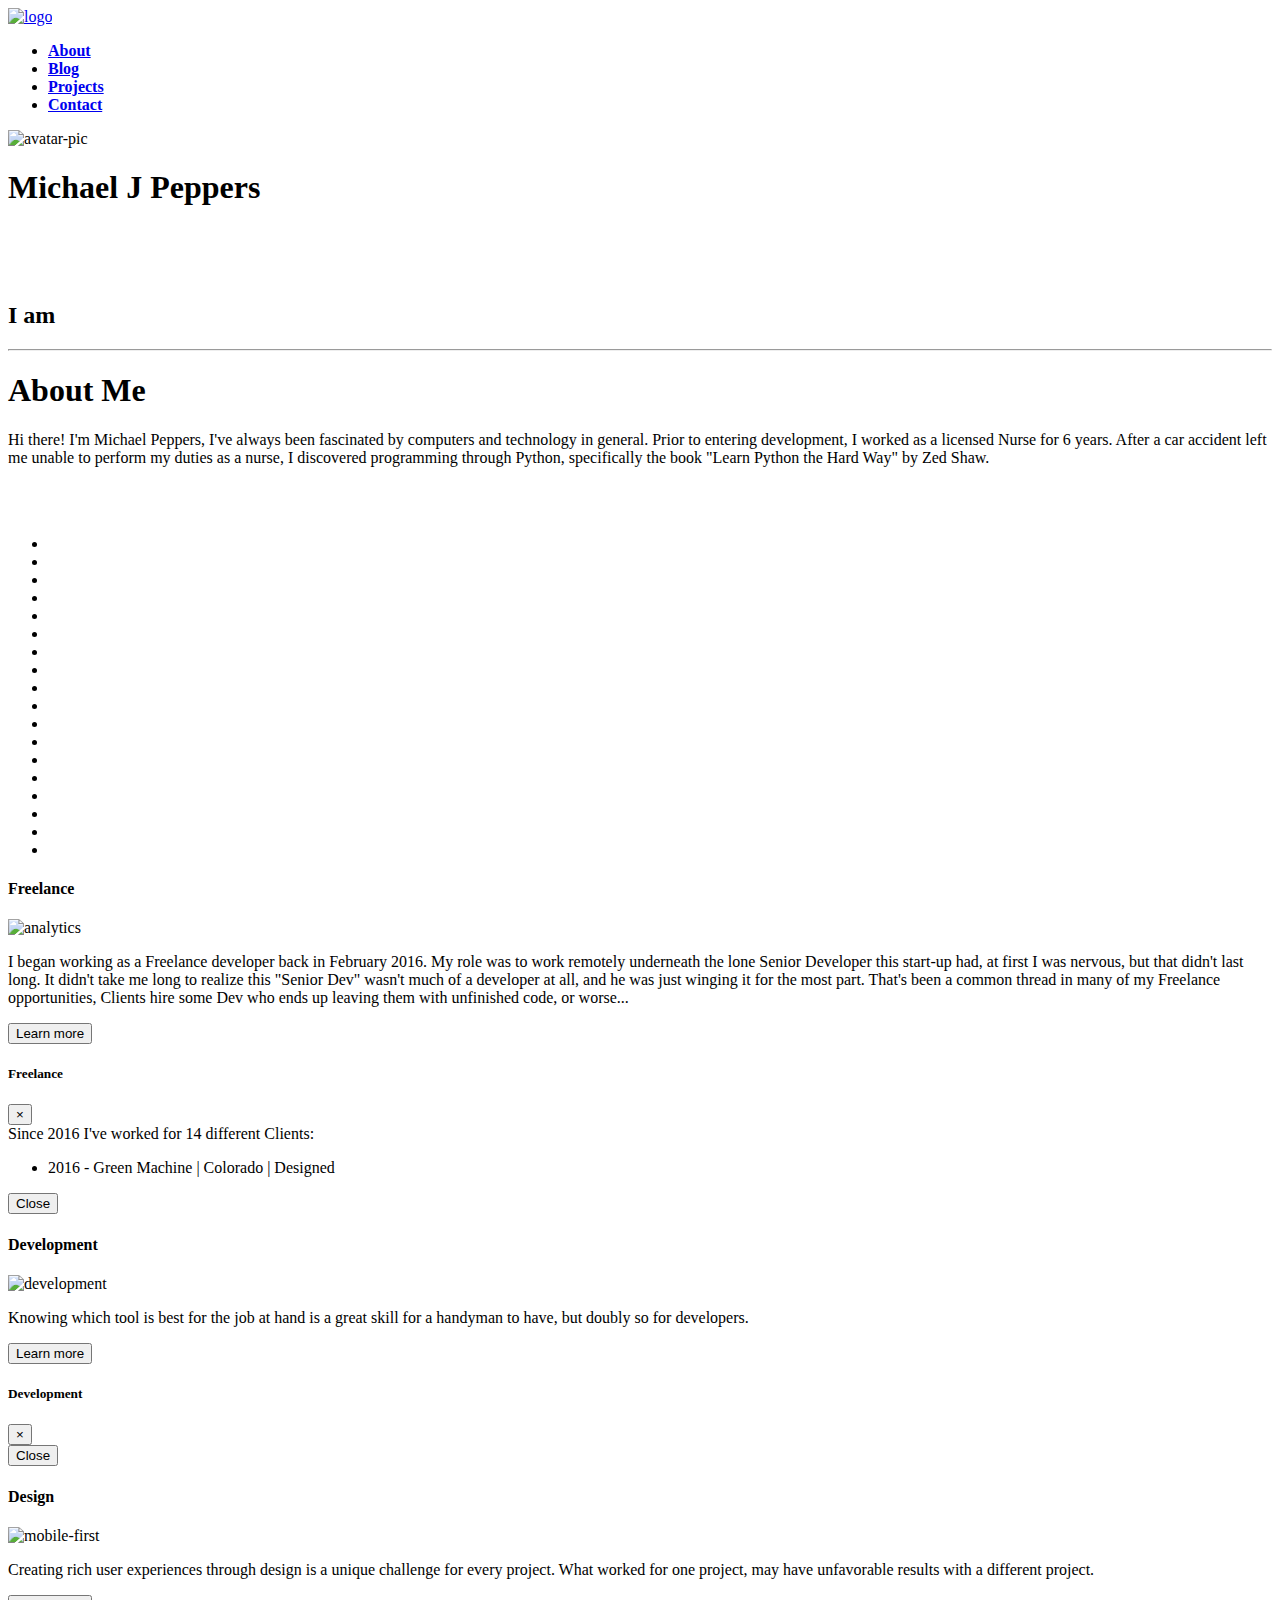
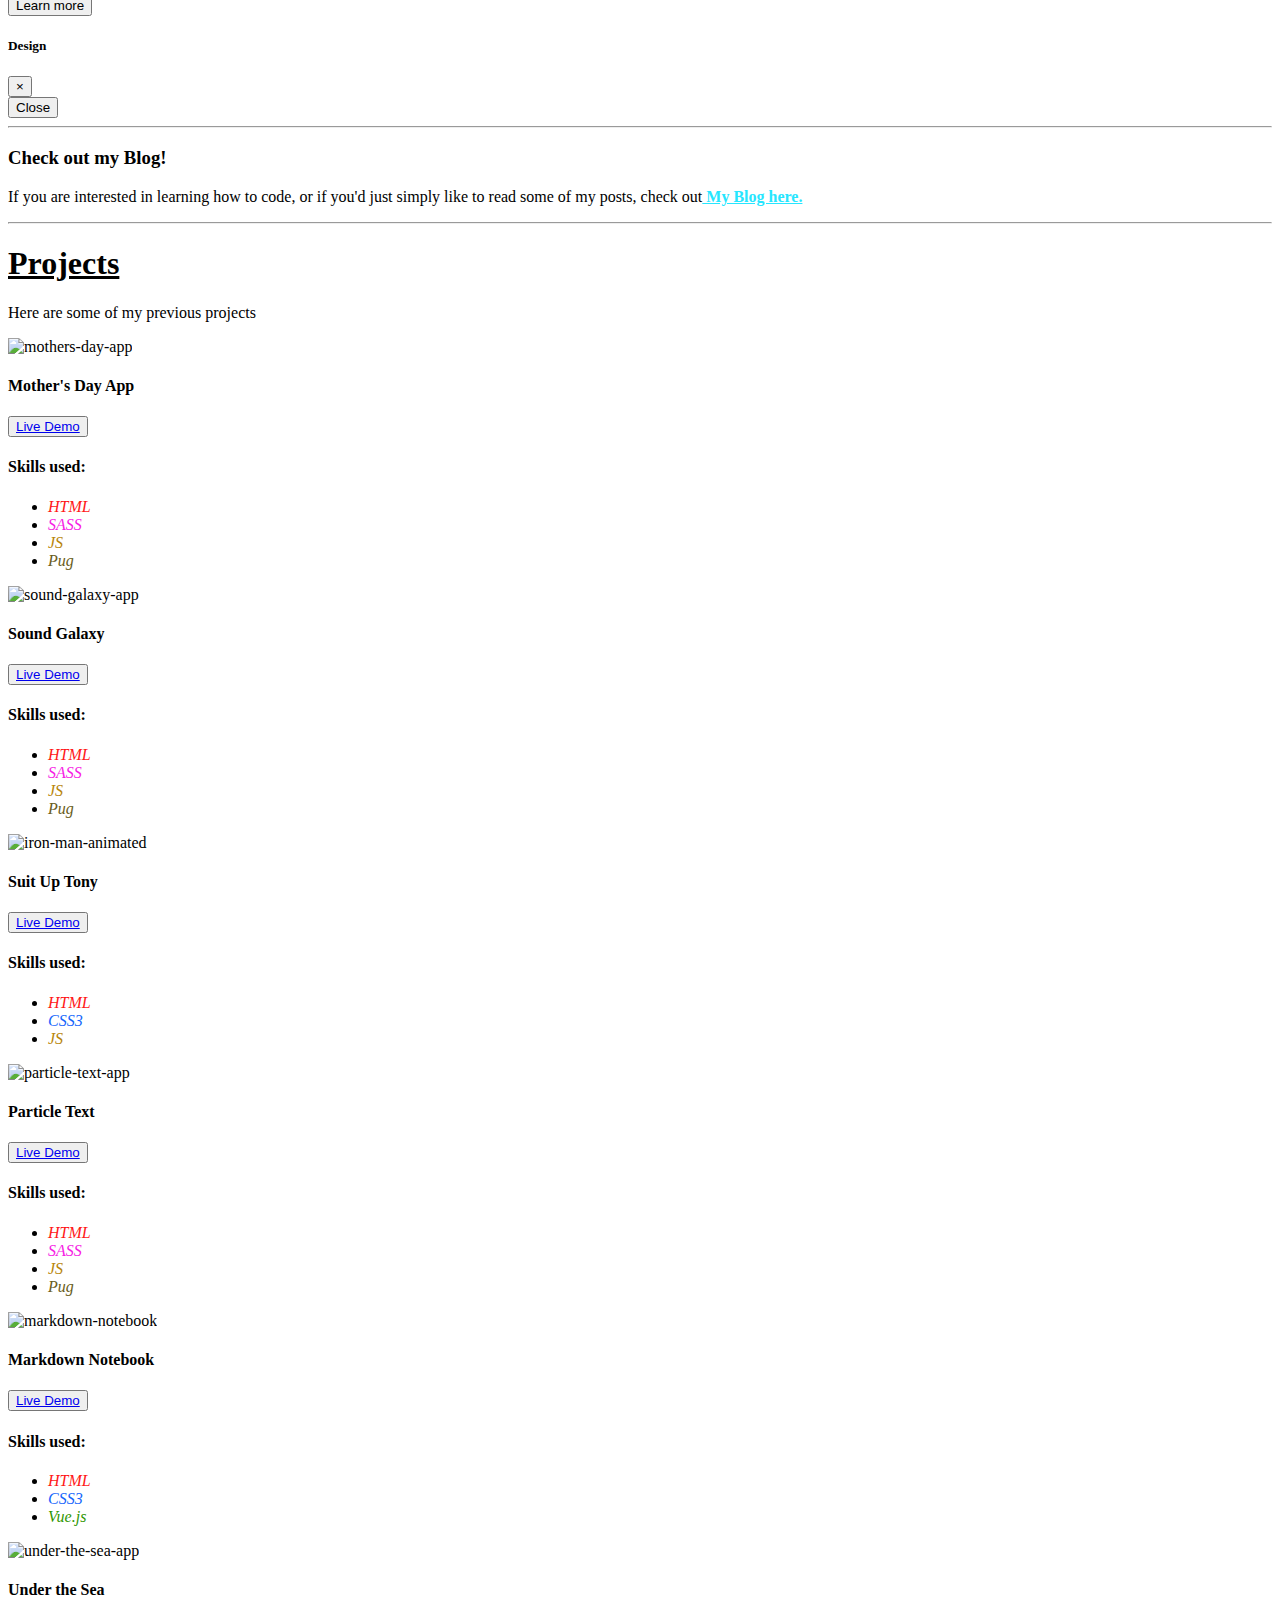
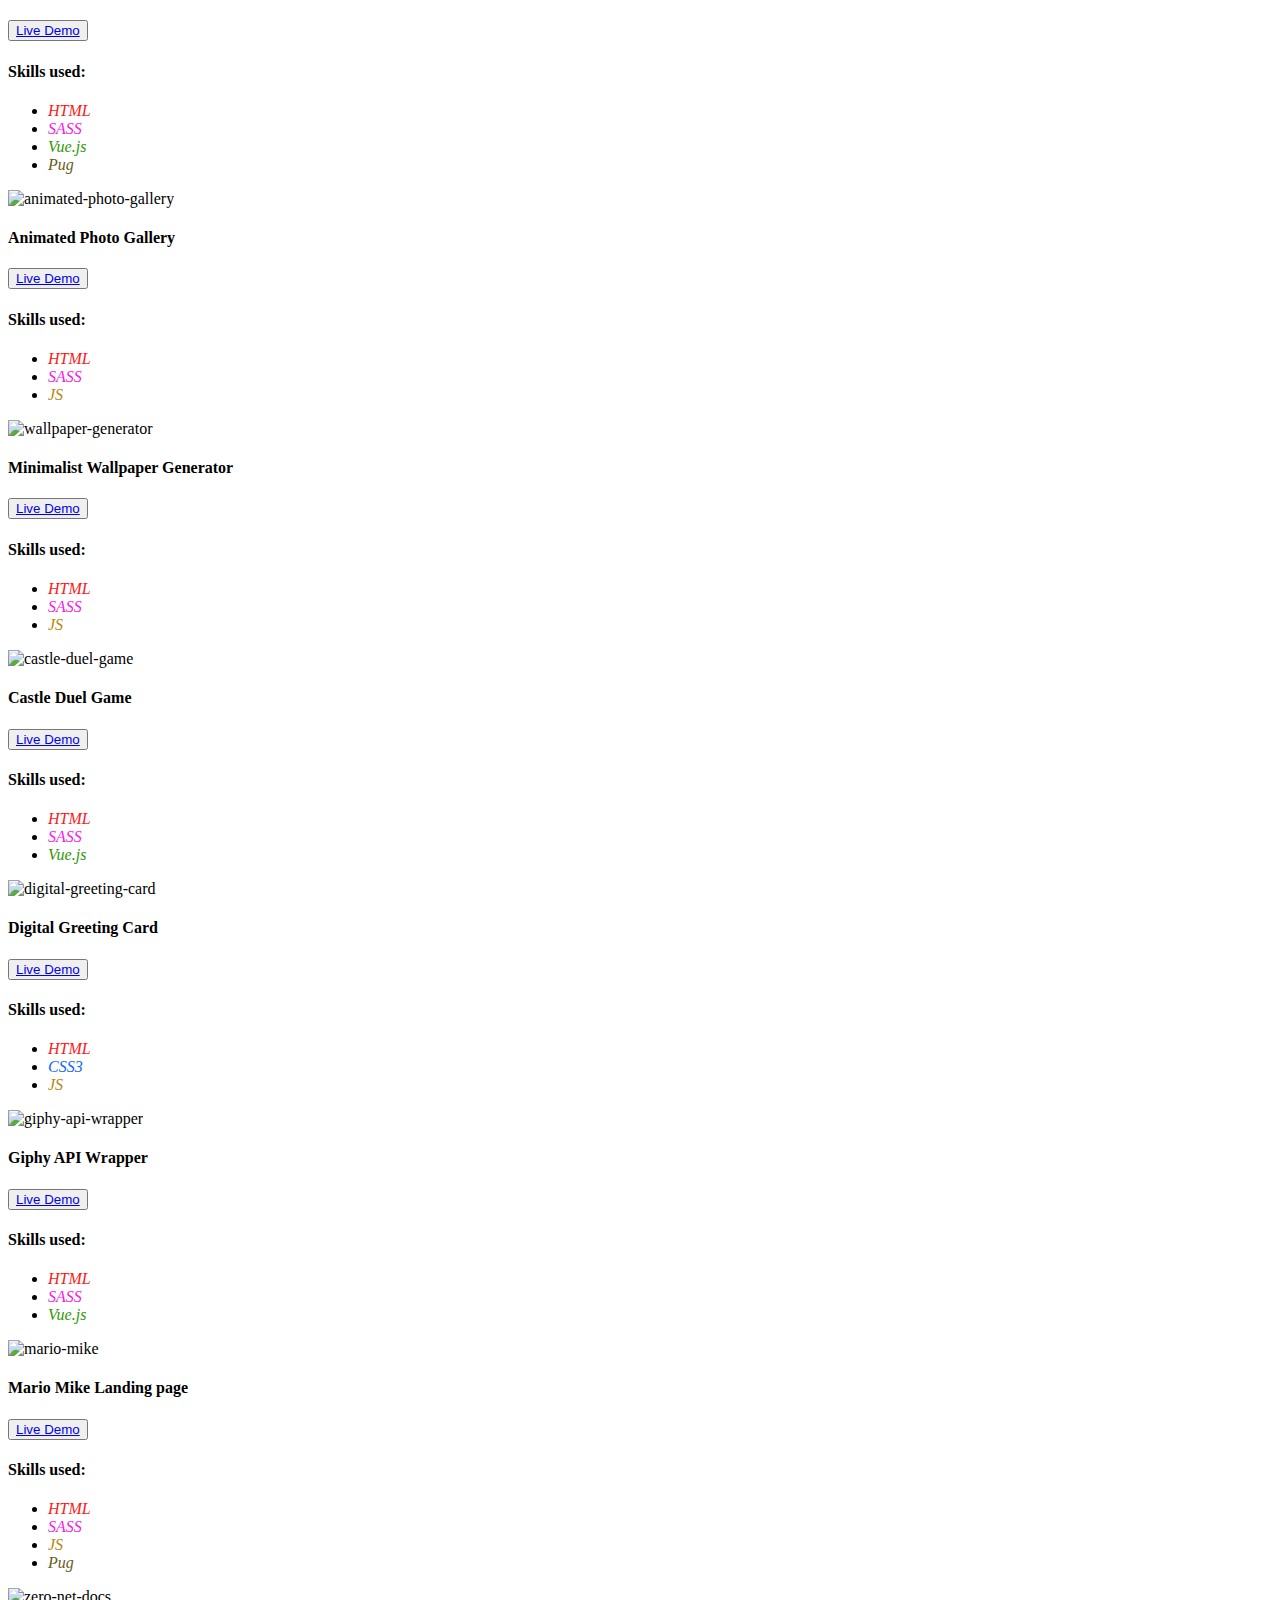
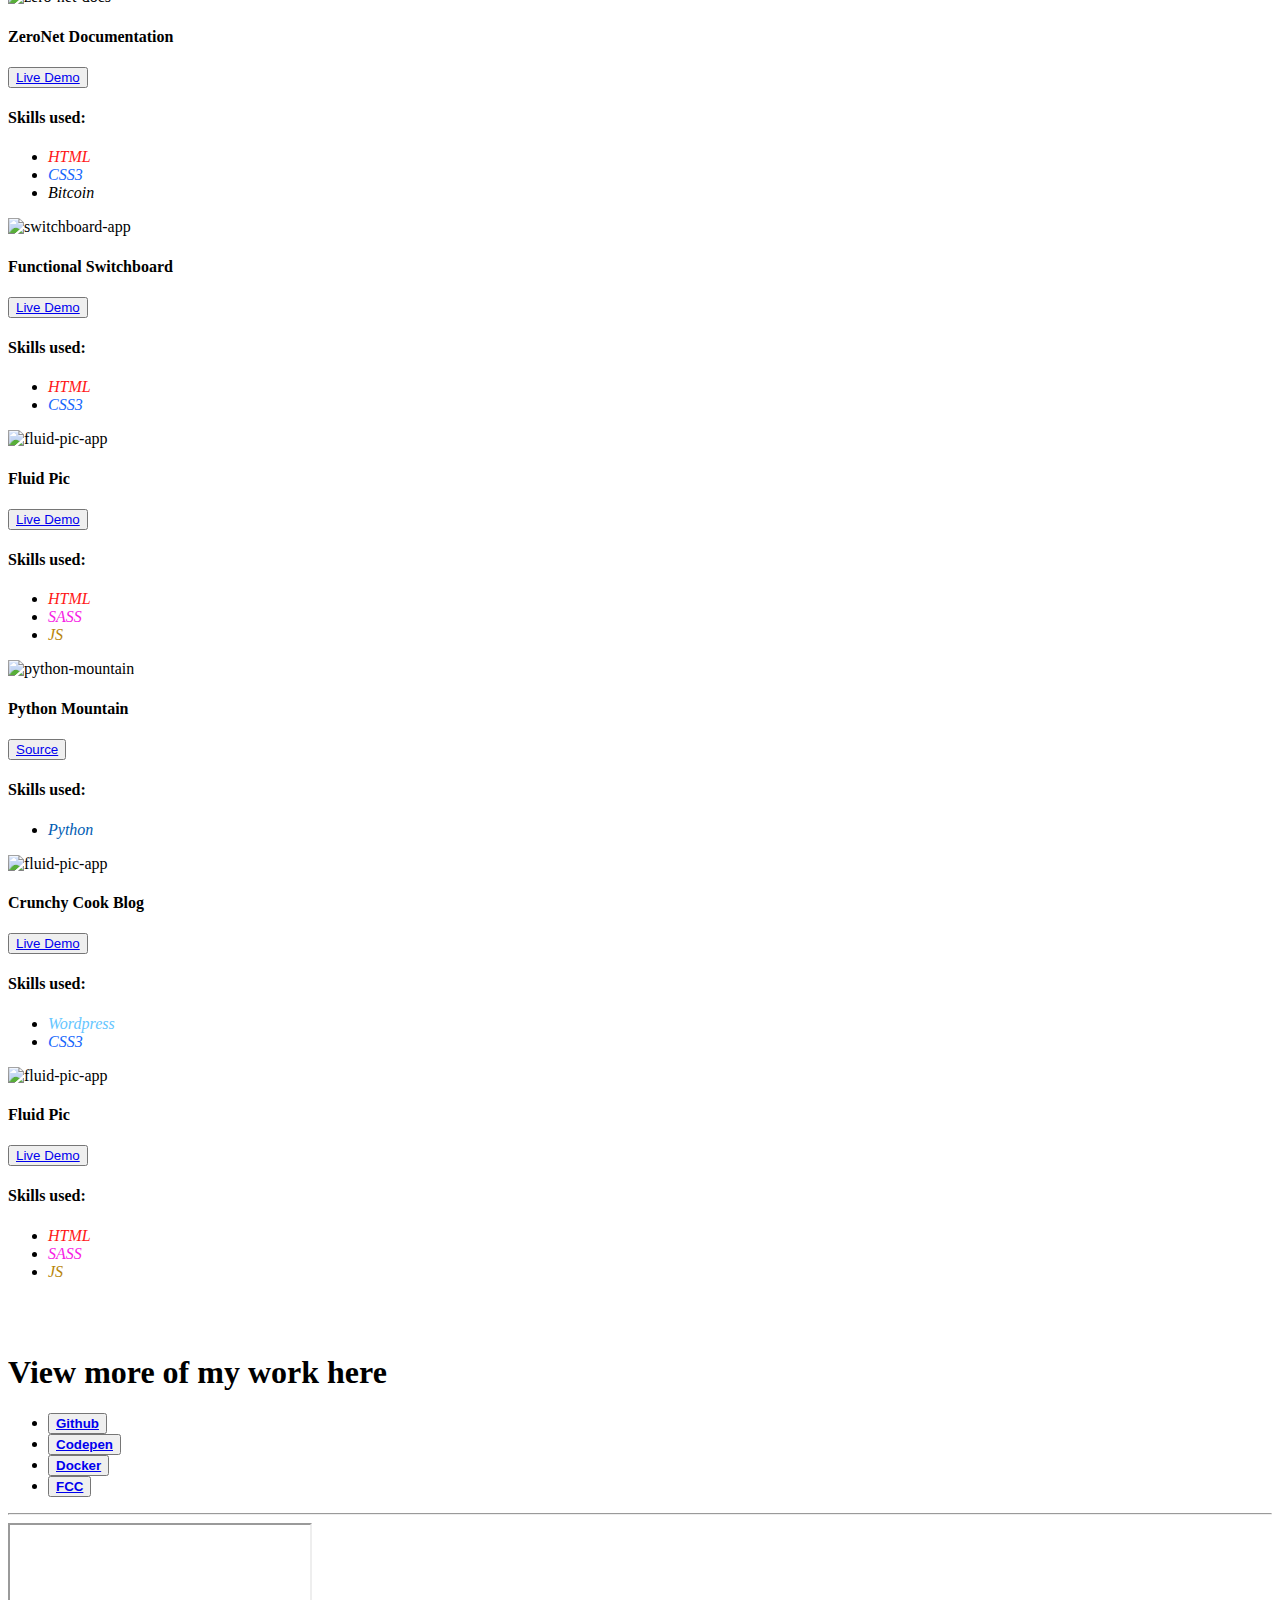
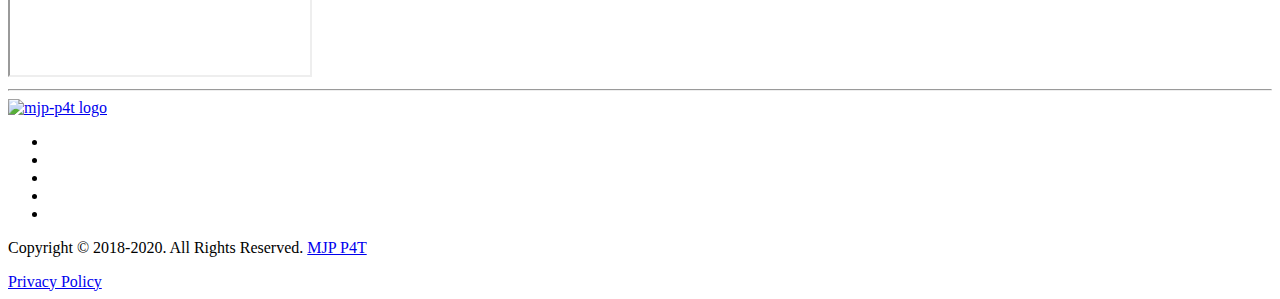
==== commit dc00fc83: "Update index.html" ====
--- a/index.html
+++ b/index.html
@@ -24,7 +24,7 @@
 <div class="container-fluid">
     <nav class="navbar navbar-inverse nav-justified navbar-static-top navbar-expand-lg navbar-secondary bg-dark my-2 my-lg-0 mr-sm-0 my-sm-0 shadow-lg">
         <div class="navbar-header">
-            <a href="#hero" class="navbar-brand"><img src="mjplogo.png" alt="logo" width="40px;"></a>
+            <a href="#hero" class="navbar-brand"><img src="static/mjplogo.png" alt="logo" width="40px;"></a>
         </div>
         <ul class="list-unstyled nav navbar-nav list-inline">
             <li class="nav-item">
@@ -46,7 +46,7 @@
 <section id="hero">
     <div class="jumbotron jumbotron-fluid jumbotron-billboard">
         <div class="container-fluid" id="avatar">
-            <img class="img-circle img-responsive center-block shadow-lg avatar" src="avatar.png" width="250" height="250" alt="avatar-pic">
+            <img class="img-circle img-responsive center-block shadow-lg avatar" src="static/avatar.png" width="250" height="250" alt="avatar-pic">
         </div>
         <div class="hero-content">
             <div class="col-sm-10 offset-sm-1">
@@ -106,7 +106,7 @@
                                 <div class="card-block">
                                     <h4 class="card-title">Freelance</h4>
                                 </div>
-                                <img class="img-fluid" src="analytics.jpg" alt="analytics">
+                                <img class="img-fluid" src="static/analytics.jpg" alt="analytics">
                                 <div class="card-block">
                                     <p class="card-text">I began working as a Freelance developer back in February 2016. My role was to work remotely underneath the lone Senior Developer this start-up had, at first I was nervous, but that didn't last long. It didn't take
                                         me long to realize this "Senior Dev" wasn't much of a developer at all, and he was just winging it for the most part. That's been a common thread in many of my Freelance opportunities, Clients hire some Dev who
@@ -140,7 +140,7 @@
                                 <div class="card-block">
                                     <h4 class="card-title">Development</h4>
                                 </div>
-                                <img class="img-fluid" src="development.jpg" alt="development">
+                                <img class="img-fluid" src="static/development.jpg" alt="development">
                                 <div class="card-block">
                                     <p class="card-text">Knowing which tool is best for the job at hand is a great skill for a handyman to have, but doubly so for developers.</p>
                                     <button type="button" class="btn rainbow" data-toggle="modal" data-target="#serviceModal2">Learn more</button>
@@ -168,7 +168,7 @@
                                 <div class="card-block">
                                     <h4 class="card-title">Design</h4>
                                 </div>
-                                <img class="img-fluid" src="mobile-first.jpeg" alt="mobile-first">
+                                <img class="img-fluid" src="static/mobile-first.jpeg" alt="mobile-first">
                                 <div class="card-block">
                                     <p class="card-text">Creating rich user experiences through design is a unique challenge for every project. What worked for one project, may have unfavorable results with a different project.</p>
                                     <button type="button" class="btn rainbow" data-toggle="modal" data-target="#serviceModal3">Learn more</button>
@@ -478,7 +478,7 @@
                             </div>
                         </div>
                         <div class="card mt-5 mx-4 shadow-lg rounded hover">
-                            <img class="card-img-top" src="Screenshot (177).png" alt="fluid-pic-app">
+                            <img class="card-img-top" src="static/Screenshot (177).png" alt="fluid-pic-app">
                             <div class="card-block">
                                 <h4 class="card-title">Crunchy Cook Blog</h4>
                                 <button class="btn rainbow" type="button"><a href="http://crunchy-cook.club/">Live Demo</a></button>
@@ -538,7 +538,7 @@
             <div class="row">
                 <div class="col-md-12">
                     <div class="footer-logo">
-                        <a href="#"><img src="mjplogo.png" alt="mjp-p4t logo"></a>
+                        <a href="#"><img src="static/mjplogo.png" alt="mjp-p4t logo"></a>
                         <ul class="list-inline list-unstyled footer-follow">
                             <li class="list-inline-item"><a href="#"><i class="fab fa-twitter fa-3x"></i></a></li>
                             <li class="list-inline-item"><a href="#"><i class="fab fa-linkedin fa-3x"></i></a></li>
